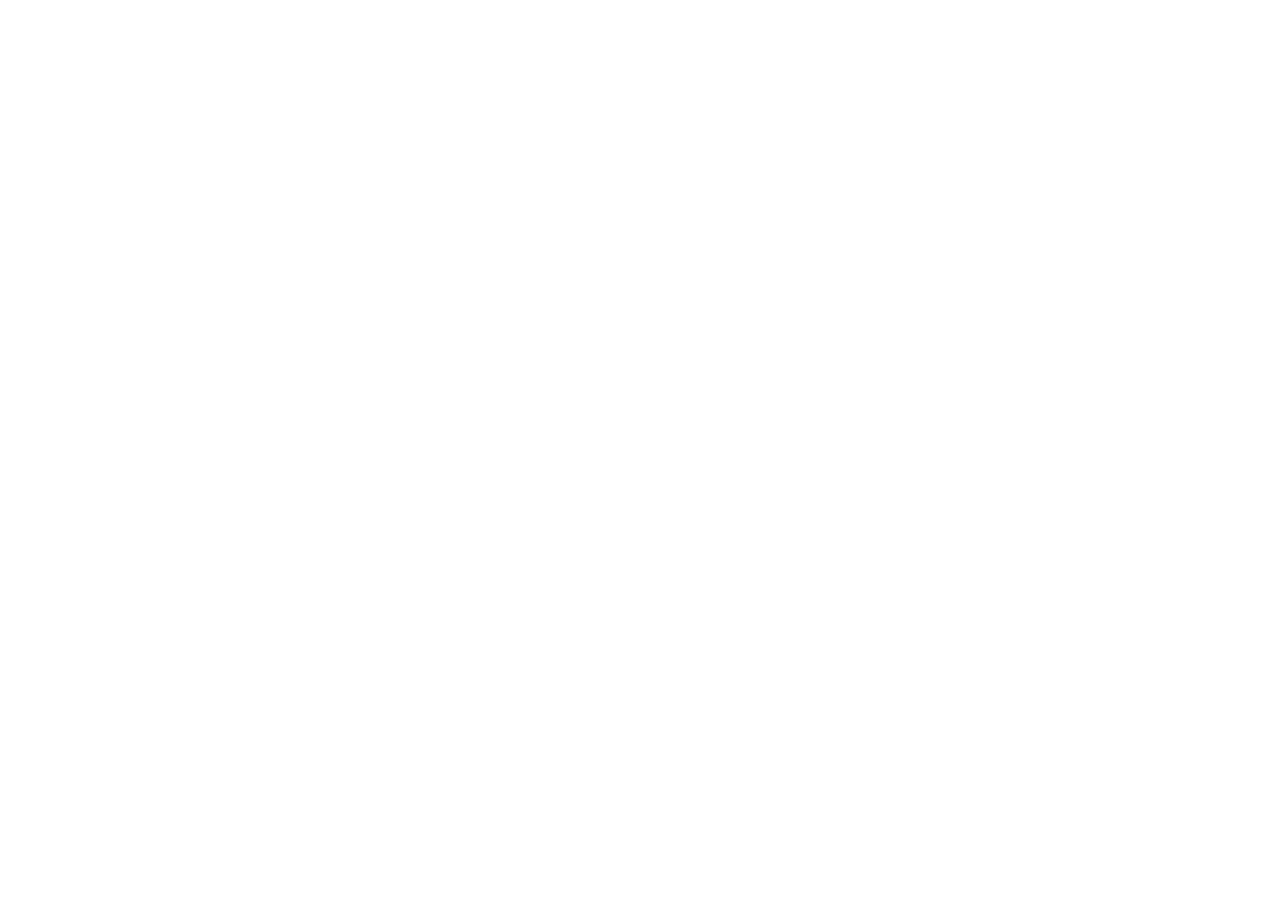
==== index.html @ 5f7d2727 "start rearranging" ====
<!DOCTYPE html>
<html>

<head>
    <title>Dark Pool Secrets Book - Stefanie Kammerman</title>
    <meta charset="utf-8" />
    <meta name="viewport" content="width=device-width, initial-scale=1.0, shrink-to-fit=no">
    <meta http-equiv="x-ua-compatible" content="ie=edge">
    <meta name="description" content="Dark Pool Secrets by Stefanie Kammerman teaches how to profit from Dark Pool trades before they move stock prices. Learn how to see market corrections and crashes before they happen. Protect yourself against losses. Get her book and DVD FREE!" />
    <!-- Google Optimize -->
    <style>
        .async-hide {
            opacity: 0 !important
        }
    </style>
    <script>
        (function(a, s, y, n, c, h, i, d, e) {
            s.className += ' ' + y;
            h.start = 1 * new Date;
            h.end = i = function() {
                s.className = s.className.replace(RegExp(' ?' + y), '')
            };
            (a[n] = a[n] || []).hide = h;
            setTimeout(function() {
                i();
                h.end = null
            }, c);
            h.timeout = c;
        })(window, document.documentElement, 'async-hide', 'dataLayer', 4000, {
            'GTM-MM7486W': true
        });
    </script>

    <!-- Google Analytics -->
    <script>
        (function(i, s, o, g, r, a, m) {
            i['GoogleAnalyticsObject'] = r;
            i[r] = i[r] || function() {
                (i[r].q = i[r].q || []).push(arguments)
            }, i[r].l = 1 * new Date();
            a = s.createElement(o),
                m = s.getElementsByTagName(o)[0];
            a.async = 1;
            a.src = g;
            m.parentNode.insertBefore(a, m)
        })(window, document, 'script', 'https://www.google-analytics.com/analytics.js', 'ga');
        ga('create', 'UA-116282742-1', 'auto');
        ga('require', 'GTM-MM7486W');
        ga('send', 'pageview');
    </script>

    <!-- Favicon -->
    <link rel="icon" type="image/png" href="/favicon-32x32.png" sizes="32x32" />
    <link rel="icon" type="image/png" href="/favicon-16x16.png" sizes="16x16" />
    <link rel="icon" type="image/icon" href="/favicon.ico">

    <!-- Google Fonts -->


    <!-- CSS Global Compulsory -->

    <link rel="stylesheet" href="https://stackpath.bootstrapcdn.com/bootstrap/4.1.1/css/bootstrap.min.css" />


    <!-- CSS Implementing Plugins -->
    <link rel="stylesheet" href="/assets/vendor/icon-awesome/css/font-awesome.min.css">
    <link rel="stylesheet" href="/assets/vendor/icon-line-pro/style.css">
    <link rel="stylesheet" href="/assets/vendor/icon-hs/style.css">
    <link rel="stylesheet" href="/assets/vendor/dzsparallaxer/dzsparallaxer.css">
    <link rel="stylesheet" href="/assets/vendor/dzsparallaxer/dzsscroller/scroller.css">


    <!-- CSS Unify Theme -->
    <link rel="stylesheet" href="/assets/css/styles.multipage-marketing.css">

    <!-- CSS Customization -->
    <link rel="stylesheet" href="/assets/css/custom.css">


    <!-- CSS Unify and Customization Bundle -->




    <!-- Yahoo Gemini -->
    <script type="application/javascript">
        (function(w, d, t, r, u) {
            w[u] = w[u] || [];
            w[u].push({
                'projectId': '10000',
                'properties': {
                    'pixelId': '10062907'
                }
            });
            var s = d.createElement(t);
            s.src = r;
            s.async = true;
            s.onload = s.onreadystatechange = function() {
                var y, rs = this.readyState,
                    c = w[u];
                if (rs && rs != "complete" && rs != "loaded") {
                    return
                }
                try {
                    y = YAHOO.ywa.I13N.fireBeacon;
                    w[u] = [];
                    w[u].push = function(p) {
                        y([p])
                    };
                    y(c)
                } catch (e) {}
            };
            var scr = d.getElementsByTagName(t)[0],
                par = scr.parentNode;
            par.insertBefore(s, scr)
        })(window, document, "script", "https://s.yimg.com/wi/ytc.js", "dotq");
    </script>
</head>

<body>

    <main>



        <section class="mobile-version">
            <div class="g-bg-primary-dark-v3" style="background-image: url(../../assets/img/backgroundDP2.jpg); padding-top: 20px;">
                <div class="u-header__section g-bg-white g-transition-0_3">
                    <img src="/assets/img/DP-Logos.png" alt="news logos" class="center-image">
                </div>
                <div class="u-header__section g-bg-white g-transition-0_3 ">
                    <img src="/assets/img/DP-Logos.png" alt="news logos" class="center-image2">
                </div>
                <h2 class="mb-4 heading1-mobile" style="color: white; padding-top: 13px; text-align: center;">
                    Former Wall Street Trader’s Assistant, Turned Trader of the Year,
                    <span>
                        <strong>Stefanie Kammerman</strong>
                    </span>, Reveals Wall Street’s Darkest Secret...
                </h2>
                <div class="container">
                    <div class="row justify-content-between">
                        <div class="col-md-6 col-lg-7 g-mb-90;">
                            <!-- Video begin -->
                            <div class="video-wrap">
                                <div class="video">
                                    <div id="videoCloseButton" class="fa fa-times video-close-button"></div>
                                    <iframe class="video-mobile2" id="scrollingVideo" src="https://player.vimeo.com/video/268675736?autoplay=1" alt="Dark Pool Secrets Book - Stefanie Kammerman " width="100%" height="360" frameborder="0" webkitallowfullscreen="" mozallowfullscreen="" allowfullscreen=""></iframe>
                                </div>
                            </div>
                            <!-- End video -->
                            <div class="mb-5">
                                <h1 class="g-color-white g-font-weight-600 g-font-size-35 mb-3 home-title">Here's Everything You Get For Free:</h1>
                                <ul class="g-color-white g-font-size-20 g-line-height-2 home-bullets">
                                    <li>
                                        FREE
                                        <em>
                                <strong>“Dark Pool Secrets”</strong>
                            </em> Book ($29.95 Value)
                                    </li>
                                    <li>
                                        FREE
                                        <em>
                                <strong>“Over-the-Shoulder Training”</strong>
                            </em> DVD ($39.95 Value)
                                    </li>
                                    <li>
                                        My
                                        <span style="color: #2ad500">
                                <strong>100% Satisfaction GUARANTEE!</strong>
                            </span>
                                    </li>
                                </ul>
                            </div>
                            <img class="home-arrow" style="margin-top: -30px; width: 90%;" src="/assets/img/arrow3.png" alt="Call to action Arrow pointing at form">

                            <h1 class="g-color-white g-font-weight-600 g-font-size-30 mb-3" style="padding-top: 15px; text-align: center;">YES! This Book & DVD Really Are <u>FREE</u></h1>
                            <h1 class="g-color-white g-font-weight-500 g-font-size-25 mb-3" style="margin-top: -13px !important;">
                                <em>I’ll Pay for the Book & DVD, You Just Cover Shipping!</em>
                            </h1>
                            <p class="g-color-white g-font-size-20 g-line-height-1.5" style="margin-top: -10px !important;">And even though you’re only paying for shipping, you’re still protected by my…</p>

                            <h1 class="g-color-white g-font-weight-600 g-font-size-30 mb-3" style="text-align: center;">100% Satisfaction GUARANTEE!</h1>
                            <p class="g-color-white g-font-size-20 g-line-height-1.5" style="margin-top: -10px !important;">I guarantee you’ll love my book and DVD or <strong>I’ll refund your shipping cost and let you keep the book and DVD <u>anyway!</u></strong></p>
                            <div style="padding-bottom: 100px;">
                                <h1 class="g-color-white g-font-weight-500 g-font-size-25 mb-3" style="padding-top: 25px; text-align: center;">
                                    <em>Supplies Are Limited - So Claim</em>
                                </h1>
                                <div style="margin-top: -12px !important;">
                                    <h1 class="g-color-white g-font-weight-500 g-font-size-25 mb-3" style="text-align: center;">
                                        <em>Your FREE Book & DVD Now Before They’re Gone!</em>
                                    </h1>
                                </div>
                            </div>
                        </div>


                        <div class="col-md-6 col-lg-5 g-mb-90 home-form">
                            <img id="orderFormBannerImage" src="/assets/img/orangeCopy2.png" alt="orange call to action banner" class="banner-image">

                            <!-- Order Form -->
                            <form action="/" class="g-bg-white rounded g-px-30 g-py-30" id="orderForm" method="post"><input name="__RequestVerificationToken" type="hidden" value="ow1IdCWOB4vFhew3o4tgQy58EaV4ye8bfFrjgsNTc0b5ImNqREzP0ItZzWzsiSz-GXnrCSsbmYZD-EitzbyQM9kRxquiXyam1vi_SxMSaHA1" /><input id="OrderKey" name="OrderKey" type="hidden" value="f98b1f8b-4371-404c-a5e4-6174e3cdf46a" /><input id="clientId" name="clientId" type="hidden" value="" /> <input type="text" name="firstName" id="firstName" class="form-control rounded g-px-20 g-py-12 mb-3" placeholder="First Name" required="" maxlength="40" />
                                <input type="text" name="lastName" id="lastName" class="form-control rounded g-px-20 g-py-12 mb-3" placeholder="Last Name" required="" maxlength="40" />
                                <input type="email" name="email" class="form-control rounded g-px-20 g-py-12 mb-3" placeholder="Email" required="" maxlength="40" />
                                <input type="tel" name="phone" id="phone" class="form-control rounded g-px-20 g-py-12 mb-3" placeholder="Phone" pattern="^\(?([2-9][0-9]{2})\)?[-. ]?([2-9](?!11)[0-9]{2})[-. ]?([0-9]{4})$" data-mask="(000) 000-0000" maxlength="20" required="" />
                                <div class="g-overflow-hidden g-pb-10">
                                    <div class="u-info-v10-1">
                                        <h3 class="h6 g-font-weight-600 text-center text-uppercase mb-0">Shipping</h3>
                                    </div>
                                </div>
                                <input type="text" name="address1" id="address1" class="form-control rounded g-px-20 g-py-12 mb-3" placeholder="Street Address" required="" />
                                <input type="text" name="city" id="city" class="form-control rounded g-px-20 g-py-12 mb-3" placeholder="City" required="" pattern="^[a-zA-Z-]+( [a-zA-Z]+)*$" />
                                <select class="form-control rounded mb-3" id="country" name="country" required style="display: none">
                        <option value="" disabled="disabled" selected="selected" hidden="">Billing Country</option>
                                <option value="US" selected="selected">United States</option>
                    </select>
                                <select class="form-control rounded mb-3" id="region" name="region" required="">
                        <option value="" disabled="disabled" selected="selected" hidden="">State</option>
                                <option value="AK">Alaska</option>
                                <option value="AL">Alabama</option>
                                <option value="AZ">Arizona</option>
                                <option value="AR">Arkansas</option>
                                <option value="CA">California</option>
                                <option value="CO">Colorado</option>
                                <option value="CT">Connecticut</option>
                                <option value="DE">Delaware</option>
                                <option value="DC">District of Columbia</option>
                                <option value="FL">Florida</option>
                                <option value="GA">Georgia</option>
                                <option value="HI">Hawaii</option>
                                <option value="ID">Idaho</option>
                                <option value="IL">Illinois</option>
                                <option value="IN">Indiana</option>
                                <option value="IA">Iowa</option>
                                <option value="KS">Kansas</option>
                                <option value="KY">Kentucky</option>
                                <option value="LA">Louisiana</option>
                                <option value="ME">Maine</option>
                                <option value="MD">Maryland</option>
                                <option value="MA">Massachusetts</option>
                                <option value="MI">Michigan</option>
                                <option value="MN">Minnesota</option>
                                <option value="MS">Mississippi</option>
                                <option value="MO">Missouri</option>
                                <option value="MT">Montana</option>
                                <option value="NE">Nebraska</option>
                                <option value="NV">Nevada</option>
                                <option value="NH">New Hampshire</option>
                                <option value="NJ">New Jersey</option>
                                <option value="NM">New Mexico</option>
                                <option value="NY">New York</option>
                                <option value="NC">North Carolina</option>
                                <option value="ND">North Dakota</option>
                                <option value="OH">Ohio</option>
                                <option value="OK">Oklahoma</option>
                                <option value="OR">Oregon</option>
                                <option value="PA">Pennsylvania</option>
                                <option value="RI">Rhode Island</option>
                                <option value="SC">South Carolina</option>
                                <option value="SD">South Dakota</option>
                                <option value="TN">Tennessee</option>
                                <option value="TX">Texas</option>
                                <option value="UT">Utah</option>
                                <option value="VT">Vermont</option>
                                <option value="VA">Virginia</option>
                                <option value="WA">Washington</option>
                                <option value="WV">West Virginia</option>
                                <option value="WI">Wisconsin</option>
                                <option value="WY">Wyoming</option>
                    </select>
                                <input type="tel" name="postal" id="postal" class="form-control rounded g-px-20 g-py-12 mb-3" data-mask="00000" placeholder="Postal Code" required="" maxlength="5" autocomplete="off" />
                                <select class="form-control rounded mb-3" id="hearAboutUsReason" name="hearAboutUsReason">
                        <option disabled="disabled" selected="selected" hidden="">How did you hear about us?</option>
                            <option value="FACEBOOK">Facebook</option>
                            <option value="FOXBUSINESSNEWS">Fox Business News</option>
                            <option value="FOXNEWS">Fox News</option>
                            <option value="ONLINE">Online</option>
                            <option value="REFERRAL">Referral</option>
                    </select>
                                <button type="submit" id="submitBtnBoth" name="submitFormButton" class="btn btn-block u-btn-black g-brd-main g-brd-primary--hover g-bg-main g-bg-primary--hover g-font-weight-600 g-font-size-18 text-uppercase g-px-25 g-py-13 darkpool-btn2 g-pt-10" value="both" data-loading-text="<i class='fa fa-refresh fa-spin'></i> Processing...">
                        Yes! Send Me the Book &amp; DVD
                    </button>
                                <button type="submit" id="submitBtnPrimaryOnly" name="submitFormButton" class="btn btn-link text-center btn-block " style="color: black;" value="primary" data-loading-text="<i class='fa fa-refresh fa-spin'></i> Processing...">
                        Click Here to Order the <strong>Book Only</strong>
                    </button>
                                <div class="g-font-size-12 g-font-style-italic g-font-weight-400 g-pt-20">Our goal is to provide world class customer support by delivering the most current information to our customers. In order to ensure we can deliver this to you in a timely fashion we require your contact information. By providing your information today, you are giving consent for us or our affiliates to contact you by mail, phone, text or email using the data provided. You can do so in confidence as we do not sell your personal information to other companies.</div>
                            </form>
                            <!-- End Order Form -->
                            <p class="secure">This website is secured and protected with up to 256-bit Transport Layer Security encryption. By submitting this form, you agree to our <a href="#" data-toggle="modal" data-target="#privacyModal">Privacy Policy</a>.</p>
                            <hr style="border-color: white !important;">

                        </div>
                    </div>
                </div>
                <h1 class="mb-4 header2-mobile" style="color: white; font-size: 40px; margin-left: 60px; margin-right: 60px; padding-top: 20px; text-align: center;">
                    Get Your
                    <span style="color: #2AD500">
                        <strong>FREE</strong>
                    </span>
                    <strong>
                        <em>Dark Pool Secrets</em>
                    </strong> Book & DVD – Only While Supplies Last!
                </h1>
                <hr style="border-color: white !important;">


            </div>
            <!-- End Promo Block -->
            <!-- Why Block -->
            <div class="container g-pt-40 g-pb-40">
                <div class="row justify-content-between align-items-center">
                    <div class="col-lg-7">
                        <!-- About Info -->
                        <div class="mb-5">
                            <h2 class="mb-4 header-font-color">
                                <strong>Why is "<em>Dark Pool Secrets</em>” a MUST Read?</strong>
                            </h2>

                            <div class="row">


                                <div class="col-sm-12">
                                    <!-- Tab panes -->
                                    <div id="nav-1-1-accordion-primary-ver" class="tab-content">
                                        <div class="tab-pane fade show active" id="nav-1-1-accordion-primary-ver--1" role="tabpanel">
                                            <img src="/assets/img/Profit.png" alt="profit image" style="float: left; width: 30%;">
                                            <p class="g-line-height-1.5 home-icon-size" style="color: black; font-size: 25px; padding-top: 5px;">
                                                <strong>Profit:</strong> See big trades
                                                <strong>
                                        <em>before</em>
                                    </strong>they move stock prices, so you can profit off those moves.
                                            </p>
                                        </div>


                                    </div>
                                    <div class="tab-pane fade show active" id="nav-1-1-accordion-primary-ver--1" role="tabpanel" style="margin-top: 120px;">
                                        <img src="/assets/img/lock.png" alt="door lock image" style="float: left; width: 30%;">
                                        <p class="g-line-height-1.5 home-icon-size" style="color: black; font-size: 25px;">
                                            <strong>Protect:</strong> See corrections and crashes coming
                                            <strong>
                                    <em>before</em>
                                </strong> they happen, so you can protect yourself against losses.
                                        </p>
                                    </div>
                                    <!-- End Tab panes -->
                                </div>
                            </div>
                            <!-- End Tab -->
                        </div>

                        <button id="home-button2" name="callToActionButton" class="btn btn-block u-btn-black g-brd-main g-brd-primary--hover g-bg-main g-bg-primary--hover g-font-weight-600 g-font-size-20 text-uppercase g-px-25 g-py-13 darkpool-btn">
                Yes! Send Me The Book & DVD
            </button>

                        <!-- End About Info -->
                    </div>

                    <div class="col-sm-8 col-md-6 col-lg-4 mx-auto g-mb-50">
                        <!-- About Info -->
                        <img src="/assets/img/book-shadow.png" alt="Darkpool Secrets Book Cover" class="home-stephanie-book-shadow">
                        <!-- End About Info -->
                    </div>
                </div>
            </div>
            <!-- End About -->
            <!------- WHAT ARE DARK POOLS --------->
            <div class="g-bg-secondary g-py-100">
                <div class="container home-graysec">
                    <div class="row align-items-center g-mb-40--lg">
                        <div class="col-sm-6 g-mb-30 g-mb-0--lg">
                            <h2 class="mb-4 header-font-color">
                                <strong>What are Dark Pools?</strong>
                            </h2>
                            <p class="g-line-height-1.5" style="color: black; font-size: 25px;">Dark Pools are private stock exchanges where millions of shares are traded but not reported for up to 24 hours.</p>
                        </div>
                        <div class="col-sm-6 g-mb-30 g-mb-0--lg">
                            <img src="/assets/img/darkPoolsWorld2.png" alt="dark pools sucess graph" class="center-image3">
                        </div>
                    </div>
                </div>
            </div>
            <div class="g-bg-secondary g-py-100 home-graysec2">
                <div class="container">
                    <div class="row align-items-center g-mb-40--lg">
                        <div class="col-sm-6 g-mb-30 g-mb-0--lg">
                            <img src="/assets/img/graph-shadow.png" alt="dark pools success graph" style="margin-bottom: -100px; width: 90%;">
                        </div>
                        <div class="col-sm-6 g-mb-30 g-mb-0--lg">
                            <p class="g-line-height-1.5 home-graph-text" style="color: black; font-size: 25px;">
                                40% of all trading volume
                                <u>NOW</u> secretly takes place in the DARK POOL.
                            </p>
                        </div>
                    </div>
                </div>
            </div>

            <!------- INFOGRAPHIC --------->
            <div class="g-bg-primary-dark-v3 g-py-40" style="background-image: url(../../assets/img/backgroundDP2.jpg);">
                <div class="container text-center">
                    <h2 class="g-pb-20 header-font-color-white" style="text-align: center;">
                        <strong>Why Are DARK POOLS Allowed To Exist?</strong>
                    </h2>
                    <p class="g-line-height-1.5" style="color: white; font-size: 25px; padding-top: 5px;">If a <strong>big institution </strong>tried to place an order on the <strong>public exchange</strong> to buy a million shares of stock, their order would never get filled at the price they wanted because everyone would immediately see it. Their own order would <strong>drive up the purchase price</strong> before it could get filled.</p>
                    <p class="g-line-height-1.5" style="color: white; font-size: 25px; padding-top: 5px;"><strong>Regulators allow Dark Pool trading</strong> to take place so large institutions can FULLY EXECUTE buy and sell orders for millions of shares completely away from public exchanges like the New York Stock Exchange and the NASDAQ.</p>
                    <p class="g-line-height-1.5" style="color: white; font-size: 25px; padding-top: 5px;"><strong>These trades remain confidential for up to 24 hours, avoiding any immediate market impact.</strong> This allows their entire order to be completed at their exact target price.</p>
                    <img src="/assets/img/small-infographic.png" alt="dark pools sucess graph" class="center-image3" style=";">
                </div>
            </div>

            <!------- LETTER FROM STEFANIE --------->
            <div class="container g-py-40 emperium-footer-flexbox">
                <div class="row justify-content-between align-items-center">
                    <div class="col-lg-7 g-mb-50">
                        <div class="mb-5">
                            <h2 class="mb-4 header-font-color">
                                <strong>A Message From Stefanie Kammerman</strong>
                            </h2>
                            <div class="row">
                                <div class="col-sm-9">
                                    <div id="nav-1-1-accordion-primary-ver" class="tab-content" style="font-size: 20px;">
                                        <div class="tab-pane fade show active" id="nav-1-1-accordion-primary-ver--1" role="tabpanel">
                                            <p class="g-line-height-1.1" style="color: black;">Hi, I’m Stefanie, </p>
                                            <p class="" style="color: black; line-height: 1.3;">I learned about the Dark Pools working as a trader’s assistant at one of the biggest firms on Wall Street.</p>
                                            <p class="" style="color: black; line-height: 1.3;"><strong>I knew absolutely nothing about trading</strong> when I started, but the trader I worked with took me under his wing. He taught me how to fully utilize the Dark Pools, and helped me become the <strong>first female Rookie Trader of the Year</strong> at this huge Wall Street firm.</p>
                                            <p class="" style="color: black; line-height: 1.3;">Then something happened… I became a mom. As you know, that changes everything. Initially I thought I had to give up my trading career. Then I figured out <strong>a way to track the Dark Pool trading activity from home</strong>. Seeing these huge trades <u>before</u> they move stock prices... allows me to pick <strong>successful trades more than 90% of the time!</strong></p>
                                        </div>
                                    </div>
                                </div>
                            </div>
                        </div>
                    </div>
                    <div class="col-sm-8 col-md-6 col-lg-4 mx-auto g-mb-50">
                        <img src="/assets/img/stefCiricle.png" alt="Stephanie Kammerman Standing" class="home-stephanie">
                    </div>
                </div>
                <div class="home-letter-style">
                    <p class="g-line-height-1.1" style="color: black; line-height: 1.1; margin-top: -90px;"><strong>What does that mean to you?</strong> It means if you had taken every trade I’ve called out over the past 4 years… you would have made <strong>triple digit returns every year.</strong> </p>
                    <p class="g-line-height-1.1 text-center" style="color: black; font-size: 28px; font-style: italic; font-weight: bold; line-height: 1.1; margin-bottom: 1em; margin-top: 1em;">With what you’ll learn in my new book, you can stop <u>guessing</u> when stock prices will move, and let the Dark Pools <u>show you.</u></p>
                    <p class="g-line-height-1.1" style="color: black; line-height: 1.1;"><strong>Every trade I’ve selected over the last 4 years has been documented.</strong> I’ve even recorded them on video. I love using video because it allows me to share things with you as if you were right here by my side. That’s why in addition to my book, I also created a companion DVD so you can <b>look over my shoulder</b> as I explain how to see into the Dark Pools and profit from them. </p>
                    <p class="g-line-height-1.1" style="color: black; line-height: 1.1;">Best of all, <strong>anybody can do this</strong>. You don’t have to buy special software. With the secrets in my book, you can get access, <strong>and <u>see</u> the Dark Pool trading activity for FREE</strong>. </p>
                    <p class="g-line-height-1.1 text-center" style="color: black; font-size: 28px; font-style: italic; font-weight: bold; line-height: 1.1; margin-bottom: 1em; margin-top: 1em;">I’ll teach you what the trades you’re seeing mean and how to use that knowledge to pick the hottest trades… just like I do. </p>
                    <p class="g-line-height-1.1" style="color: black; line-height: 1.1;">Whether you’re an <strong>experienced trader or just starting out…</strong> whether you trade <strong>stocks, options, Forex, Futures or even cryptocurrency…</strong> seeing into the Dark Pools can transform the way you trade. And more importantly, it can transform your success rate and your rate of return. </p>
                    <p class="g-line-height-1.1" style="color: black; line-height: 1.1;">
                        RIGHT NOW, to help out as many investors as I can…
                        <strong>I’m giving my new book & DVD away for FREE!</strong> But ONLY while supplies last… So claim yours NOW before they’re all gone!
                    </p>
                    <p class="g-line-height-2" style="color: black">
                        Happy Trading,
                    </p>
                    <img src="/assets/img/signature-blue.png" alt="stefanie kammerman signature" class="signature-image">
                    <!-- CTA BUTTON 3 -->
                    <div class="g-pt-40">
                        <button id="home-button3" name="callToActionButton" class="btn btn-block u-btn-black g-brd-main g-brd-primary--hover g-bg-main g-bg-primary--hover g-font-weight-600 g-font-size-20 text-uppercase g-px-25 g-py-13 darkpool-btn">
                Yes! Send Me The Book & DVD
            </button>
                    </div>
                </div>
            </div>


            <!------- TESTIMONIALS --------->
            <div style="align-items: center; display: flex; flex-flow: column wrap; justify-content: center; max-width: 100% !important;" class="g-bg-secondary container g-py-40">
                <h2 class="mb-0 header-font-color" style="font-style: italic; text-align: center;">
                    <strong>What People Are Saying About Learning From Stefanie Kammerman</strong>
                </h2>
                <div class="emperium-two-across-container">

                    <div class="emperium-testimonial-container">
                        <div class="emperium-testimonial-image-container">
                            <img src="/assets/img/Chad-Chzappa.jpg" alt="Chad Chzappa">
                        </div>
                        <div class="emperium-testimonial-description-container">
                            <h2>Phenomenal Results</h2>
                            <p>"I combined her rules and techniques with my already successful trading plan and the results proved to be nothing short of phenomenal."</p>
                            <h6>Chad C</h6>
                        </div>
                    </div>

                    <div class="emperium-testimonial-container">
                        <div class="emperium-testimonial-image-container">
                            <img src="/assets/img/John-Famularo.jpg" alt="John Famularo">
                        </div>
                        <div class="emperium-testimonial-description-container">
                            <h2>New Trading Approach</h2>
                            <p>"After several years of frustration in the market, I was ready to close all my trading accounts. This opened a door to a new trading approach which is simplified and consistently accurate."</p>
                            <h6>John F</h6>
                        </div>
                    </div>
                </div>

                <div class="emperium-two-across-container">

                    <div class="emperium-testimonial-container">
                        <div class="emperium-testimonial-image-container">
                            <img src="/assets/img/Robert-Badke.jpg" alt="Robert Badke">
                        </div>
                        <div class="emperium-testimonial-description-container">
                            <h2>Wealth of Knowledge</h2>
                            <p>"I knew this trader knew what she was talking about. When she mentioned ‘Dark Pool’ and where she worked, she had me. The wealth of knowledge… is unmeasurable."</p>
                            <h6>Robert B</h6>
                        </div>
                    </div>

                    <div class="emperium-testimonial-container">
                        <div class="emperium-testimonial-image-container">
                            <img src="/assets/img/Wayne-M.jpg" alt="Wayne M">
                        </div>
                        <div class="emperium-testimonial-description-container">
                            <h2>Remarkably Consistent</h2>
                            <p>"Stefanie is as passionate about her trading as she is about teaching. She goes out of her way to get you up to speed… Her method is remarkably consistent."</p>
                            <h6>Wayne M</h6>
                        </div>
                    </div>

                </div>
            </div>

            <!---- CERTIFICATE ---->
            <div class="emperium-center">
                <div class=" g-py-80 home-certificate-box" style="text-align: center; width: 90%;">
                    <img class="desktop-certificate" src="/assets/img/certificate-home.jpg" alt="Dark Pool Secrets Book Offer">
                    <img class="mobile-certificate" src="/assets/img/mobile-certificate.jpg" alt="Dark Pool Secrets Book Offer">
                    <center>
                        <!-- CTA BUTTON 3 -->

                        <button id="" name="callToActionButton" class="btn btn-block u-btn-black g-brd-main g-brd-primary--hover g-bg-main g-bg-primary--hover g-font-weight-600 g-font-size-20 text-uppercase g-px-25 g-py-13 darkpool-btn certficate-button" style="max-width: 1500px;">
                Yes! Send Me The Book & DVD
            </button>
                    </center>
                </div>
            </div>


            <!-- Contact Us -->
            <footer>
                <div class="g-pb-20 g-bg-gray-light-v5">
                    <div class="container">
                        <p class="g-color-dark-light-v1 g-font-size-40 text-center" style="padding-top: 15px;">Contact Us </p>
                        <p class="g-color-dark-light-v1 g-font-weight-500 g-font-size-22 text-center" style="">
                            <span style="font-weight: bold; font-size: 27px;">
                            To order by phone, please call: <a href="tel:1-800-971-9930">1-800-971-9930</a>
                        </span>
                            <br />
                        </p>
                        <p class="g-color-dark-light-v1 g-font-weight-500 g-font-size-22 text-center">Questions? We're here to help! Just contact our support team.</p>
                        <p class="g-color-dark-light-v1 g-font-weight-500 g-font-size-22 text-center"><i class="fa fa-envelope g-pr-10"></i><a href="mailto: support@DarkPoolSecrets.com">support@DarkPoolSecrets.com </a></p>
                        <p class="g-color-dark-light-v1 g-font-weight-500 g-font-size-22 text-center g-line-height-0"><i class="fa fa-phone"></i> <a href="tel:1-800-544-6044">1-800-544-6044</a></p>
                        <p class="g-color-dark-light-v1 g-font-weight-500 g-font-size-22 text-center">Dark Pool Secrets 351 W. Washington St., Kearney, MO 64060 USA</p>
                    </div>
                </div>
                <!-- Footer -->
                <div class="g-bg-dark">
                    <div class="container g-pt-20 g-pb-10">
                        <p class="g-color-white g-font-size-18 g-line-height-1.5" style="text-align: center;">
                            &copy; 2018 <em>Dark Pool Secrets</em>. All rights reserved. <br>
                            <a href="#" data-toggle="modal" data-target="#privacyModal">Privacy Policy</a> | <a href="#" data-toggle="modal" data-target="#cancelModal">Cancellation Policy</a>
                        </p>
                        <p class="g-color-white" style="text-align: center;">Stefanie Kammerman’s experiences are not typical. Her results are not a guarantee of your success. Stefanie is an experienced investor and your results will vary depending on education, work experience, and background. Company is currently conducting studies to determine the typicality. All investments involve risk, and the past performance of a security, industry, sector, market or financial product does not guarantee future results or returns.</p>
                        <p class="g-color-white" style="text-align: center;">Neither Dark Pool Secrets nor Stefanie Kammerman are affiliated with or endorsed by Bloomberg Business, CNBC, FOX Business or MSNBC.</p>
                    </div>
                </div>
            </footer>
            <!-- Privacy Modal -->
            <div class="modal fade" id="privacyModal" tabindex="-1" role="dialog">
                <div class="modal-dialog modal-lg" role="document">
                    <div class="modal-content">
                        <div class="modal-header">
                            <h5 class="modal-title" id="exampleModalLabel">Privacy Policy</h5>
                            <button type="button" class="close" data-dismiss="modal" aria-label="Close">
                    <span aria-hidden="true">&times;</span>
                </button>
                        </div>
                        <div class="modal-body">
                            <p>We are committed to protecting your privacy and security and have explained in detail the steps we take to do so. We control this site from offices in the United States of America. We do not represent that materials on the site are appropriate or available for use in other locations. Persons who choose to access this site from other locations do so on their own initiative, and are responsible for compliance with local laws, if and to the extent local laws are applicable.</p>
                            <p>Outside Sites (Their Privacy Policies May Be Different)</p>
                            <p>The Site contains links to other websites, like our sponsor’s websites or links to booksellers, that may offer products or services that our customers might find useful. These sites may request information from you. In such instances, the collection and use of your personal information will be governed by the privacy policy applicable to that site. We do not control the privacy policies, contents or links that appear on these sites. We encourage you to review the privacy policies of any third party sites or services before providing any of them with your personal information.</p>
                            <p>How and why we collect information</p>
                            <p>We collect your information in order to record and support your participation in the activities you select. As a visitor to our Sites, you can engage in many activities without providing any personal information. In connection with other activities, such as utilizing registering for a seminar or participating in a sweepstakes, we may ask you to provide certain information about yourself by filling out and submitting an online form. It is completely optional for you to engage in these activities. If you elect to engage in these activities, however, we may ask that you provide us personal information, such as your first and last name, mailing address (including ZIP code), e-mail address, telephone, credit card, and other personal information. If you do not provide the mandatory data with respect to a particular activity, you will not be able to engage in that activity. In all cases, we will collect personal identification information from you only if you voluntarily submit such information to us. We will also tell you how we use your information or if we share it with another party. Except as otherwise provided in this policy, we will never intentionally disclose any personal identification information about you as an individual user to any third party without having received your permission. If you supply us with your contact information you may receive periodic e-mails, mailings, text messages or calls from us or our partners with information on new products and services, important issues, or upcoming events. If you wish to be removed from any postal, email, phone, or other lists, please let us know by contacting us at the following: Dark Pool Secrets 351 W. Washington St., Kearney, MO 64060 USA Telephone: 1-800-544-6044 Email: support@darkpoolsecrets.com. Please provide us with your exact name, email address, mailing address, and phone. We will be sure your name is removed from the appropriate lists immediately. When you use our Sites, we or our authorized technology services provider may also collect certain technical and routing information from you to facilitate your use of the Site and its services. We use this information to administer the Site and to understand and measure traffic patterns on the Site so that we know which areas of our sites are favorites of our users, which areas need improvement, and what technologies are being used so that we may continually improve our sites. This information is collected in aggregate form, without identifying you or any user individually. We may use this aggregate, non-identifying statistical data for statistical analysis, marketing, or similar promotional purposes. This data is often tracked by us our technology services provider by using “cookies” during your visit. A cookie is small amount of data that is transferred to your browser by a web server and can only be read by the server that gave it to you. It functions as your identification card and enables us to record your passwords, purchases, and preferences. It cannot be executed as code or deliver viruses. Most browsers are initially set to accept cookies. You can set your browser to notify you when you receive a cookie, giving you the chance to decide whether or not to accept it. (For some web pages that require an authorization, cookies are not optional. Users choosing not to accept cookies will probably not be able to access those pages.</p>
                            <p>Exceptions to Privacy Policy</p>
                            <p>While we are committed to keeping your information secure and private, we have the following exceptions to our privacy policy: We will release specific information about you or your account to comply with any valid legal inquiry or process such as a search warrant, subpoena, statute or court order. We will also release specific information in special cases, such as if there is an attempted breach of the security of the Sites, or a physical or property threat to you or others. We may also transfer user information, including personally identifiable information, in connection with a corporate merger, consolidation, the sale of related assets or corporate division or other fundamental corporate change. Further, the information you enter when making a purchase or an online donation will be shared with payment processors, financial gateways, and your credit card company to authorize credit card payments. Such information may also be shared with necessary third parties solely for the purpose or carrying out the transactions. Please note that if you give out personal information online through a discussion board or posting site, that information can be collected and used by third parties. Although we strive to protect our users’ privacy, we cannot guarantee the security of information you post in these forums. You disclose such information at your own risk.</p>
                            <p>Parental Permission</p>
                            <p>The Sites are not directed to children under the age of 13 and we will not knowingly collect personally identifiable information from children under 13. We strongly recommend that parents participate in their children’s exploration of the internet and any online services and use their browser’s parental controls to limit the areas of the internet to which their children have access. We may, at our discretion, require users under 18 to obtain the consent of a parent or guardian to view certain content, and we may limit access to certain content to users above a specified age. You agree to abide by any such restrictions, and not to help anyone avoid these restrictions.</p>
                            <p>No Professional Advice</p>
                            <p>The information contained in or made available through the Sites (including but not limited to information contained on message boards, in text files, or in chats) cannot replace or substitute for the services of trained professionals in any field, including, but not limited to, financial or legal matters. Neither we nor our partners, or any of their affiliates, will be liable for any direct, indirect, consequential, special, exemplary or other damages that may result, including but not limited to economic loss, injury, illness or death. You alone are responsible and accountable for your decisions, actions and results in life, and by your use of the Sites, you agree not to attempt to hold us liable for any such decisions, actions or results, at any time, under any circumstance.</p>
                            <p>Confidentiality and Non-Compete</p>
                            <p>Users of our Sites hereby understand that the tools, processes, strategies, materials and information presented on our Sites are copyrighted and proprietary, so users agrees not to record, duplicate, distribute, teach or train from our information in any manner whatsoever without our express written permission. Any unauthorized use or distribution of our Sites proprietary concepts, materials, and intellectual property by you or your representatives is prohibited and Promoter will pursue legal action and full damages if these terms are violated in order to protect its rights.</p>
                            <p>Miscellaneous</p>
                            <p>These terms will be governed by and construed in accordance with the laws of the State of Missouri, without regard to any principles of conflicts of law. You agree that any action at law or in equity that arises out of or relates to these terms will be subject to mediation in the State of Missouri. If any of these terms of use are found unlawful, void, or for any reason unenforceable, then that provision will be considered severable from the remaining terms of use, and will not affect the validity and enforceability of the remaining provisions. These terms may be modified only by our posting of changes to these terms of use on our Sites.</p>
                        </div>
                        <div class="modal-footer">
                            <button type="button" class="btn btn-secondary" data-dismiss="modal">Close</button>
                        </div>
                    </div>
                </div>
            </div>
            <!-- Cancellation-Refund Modal -->
            <div class="modal fade" id="cancelModal" tabindex="-1" role="dialog">
                <div class="modal-dialog modal-lg" role="document">
                    <div class="modal-content">
                        <div class="modal-header">
                            <h5 class="modal-title">Cancellation Policy</h5>
                            <button type="button" class="close" data-dismiss="modal" aria-label="Close">
                    <span aria-hidden="true">&times;</span>
                </button>
                        </div>
                        <div class="modal-body">

                            <p><b><em>Refund Policy</em></b></p>
                            <p>Important: Please allow 7-10 business days to receive your free book.</p>
                            <p>To receive your order you must pay a one-time shipping and handling fee of $9.95, which covers your shipping and gets you a free single copy of <b><em>Dark Pool Secrets</em></b>. Additional shipping may apply for rush shipping or additional products ordered.</p>
                            <p>I’m so confident that you’ll love my book that I’m giving you a 100% Satisfaction GUARANTEE! If you don’t love it, I’ll refund your shipping cost and let you keep the book anyway! That’s right. You don’t even need to send anything back. Just call customer service and we’ll give you back your shipping cost - no questions asked.</p>

                            <p><strong><em>Dark Pool Insights</em></strong></p>
                            <p>If you don’t absolutely love your <em>Dark Pool Insights</em> subscription, you may cancel it at any time by contacting Customer Service. But, if you love it, and we are sure you will, simply do nothing and you will continue to receive the weekly email and video with Stefanie’s insight on the hottest Dark Pool activity she is seeing that week. On or around day 30 and every month after that, we will conveniently bill you $37 for each month you continue to benefit from this powerful resource.</p>

                            <p><strong><em>Trading Options in the Dark Pool</em></strong></p>
                            <p>I’m confident that <em>Trading Options in the Dark Pool</em> will provide a solid foundation to transform the way you trade. However, if you don’t love it, AND your results, I’m giving you a full 30-day unconditional, no questions asked, money-back satisfaction warranty. If you have any questions about your order, please contact Customer Service.</p>

                            <p><strong><em>Dark Pool Secrets Customer Service</em></strong></p>
                            <p>351 W. Washington St.</p>
                            <p>Kearney, MO 64060</p>
                            <p>Telephone: <a href="tel:1-800-544-6044">1-800-544-6044</a></p>
                            <p>Email: <a href="mailto:support@darkpoolsecrets.com">support@darkpoolsecrets.com</a></p>
                        </div>
                        <div class="modal-footer">
                            <button type="button" class="btn btn-secondary" data-dismiss="modal">Close</button>
                        </div>
                    </div>
                </div>
            </div>
        </section>

    </main>

    <!-- JS Global Compulsory -->
    <script src="https://ajax.googleapis.com/ajax/libs/jquery/3.2.1/jquery.min.js"></script>
    <script src="https://code.jquery.com/jquery-migrate-3.0.0.min.js" integrity="sha256-JklDYODbg0X+8sPiKkcFURb5z7RvlNMIaE3RA2z97vw=" crossorigin="anonymous"></script>
    <script src="https://cdnjs.cloudflare.com/ajax/libs/jquery.mask/1.14.15/jquery.mask.min.js"></script>
    <script src="https://cdnjs.cloudflare.com/ajax/libs/popper.js/1.11.1/umd/popper.min.js"></script>

    <script src="https://stackpath.bootstrapcdn.com/bootstrap/4.1.1/js/bootstrap.min.js" integrity="sha384-smHYKdLADwkXOn1EmN1qk/HfnUcbVRZyYmZ4qpPea6sjB/pTJ0euyQp0Mk8ck+5T" crossorigin="anonymous"></script>

    <!-- JS Implementing Plugins -->


    <!-- JS Unify -->
    <script src="/assets/js/hs.core.js"></script>


    <!-- JS Unify and Customization Bundle -->
    <script src="/assets/js/custom.js"></script>


    <!-- JS Plugins Init. -->
    <script>
        $(document).on('ready',
            function() {
                // initialization of header
                //$.HSCore.components.HSHeader.init($('#js-header'));
                //$.HSCore.helpers.HSHamburgers.init('.hamburger');

                //// initialization of HSMegaMenu component
                //$('.js-mega-menu').HSMegaMenu({
                //    event: 'hover',
                //    pageContainer: $('.container'),
                //    breakpoint: 991
                //});

                //// initialization of HSDropdown component
                //$.HSCore.components.HSDropdown.init($('[data-dropdown-target]'),
                //    {
                //        afterOpen: function () {
                //            $(this).find('input[type="search"]').focus();
                //        }
                //    });

                //// initialization of popups
                //$.HSCore.components.HSPopup.init('.js-fancybox');

                //// initialization of carousel
                //$.HSCore.components.HSCarousel.init('.js-carousel');

                //// initialization of go to
                //$.HSCore.components.HSGoTo.init('.js-go-to');
            });
    </script>


    <script>
        ga(function(tracker) {
            document.getElementById("clientId").value = tracker.get('clientId');
        });
        //Scroll to top of form
        $('[name="callToActionButton"]').on('click',
            function(e) {
                doScrolling("#orderFormBannerImage", 1000, -20);
            });
        //Sticky video
        initStickyVideo();
    </script>


    <!-- This site is converting visitors into subscribers and customers with OptinMonster - https://optinmonster.com-->
    <script type="text/javascript" src="https://a.optmstr.com/app/js/api.min.js" data-account="48133" data-user="42298" async></script>
    <!-- / OptinMonster -->
</body>

</html>
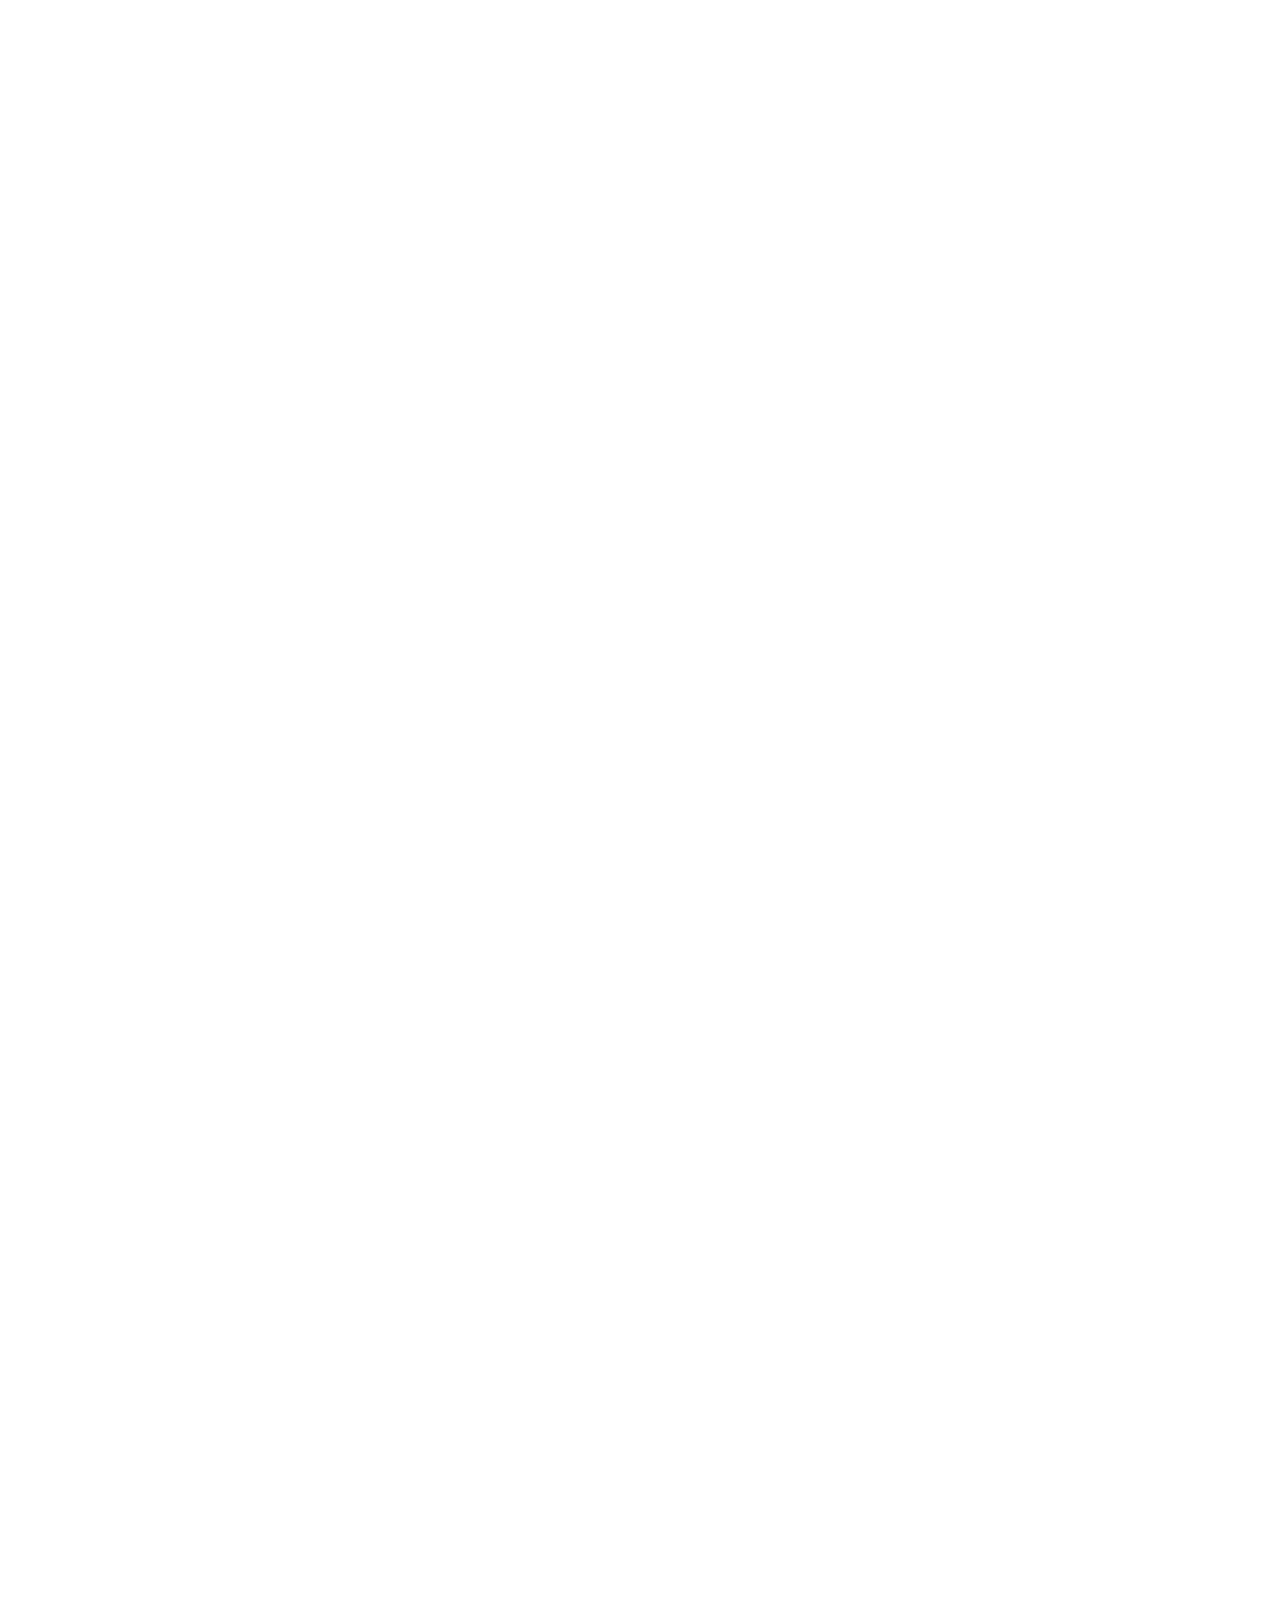
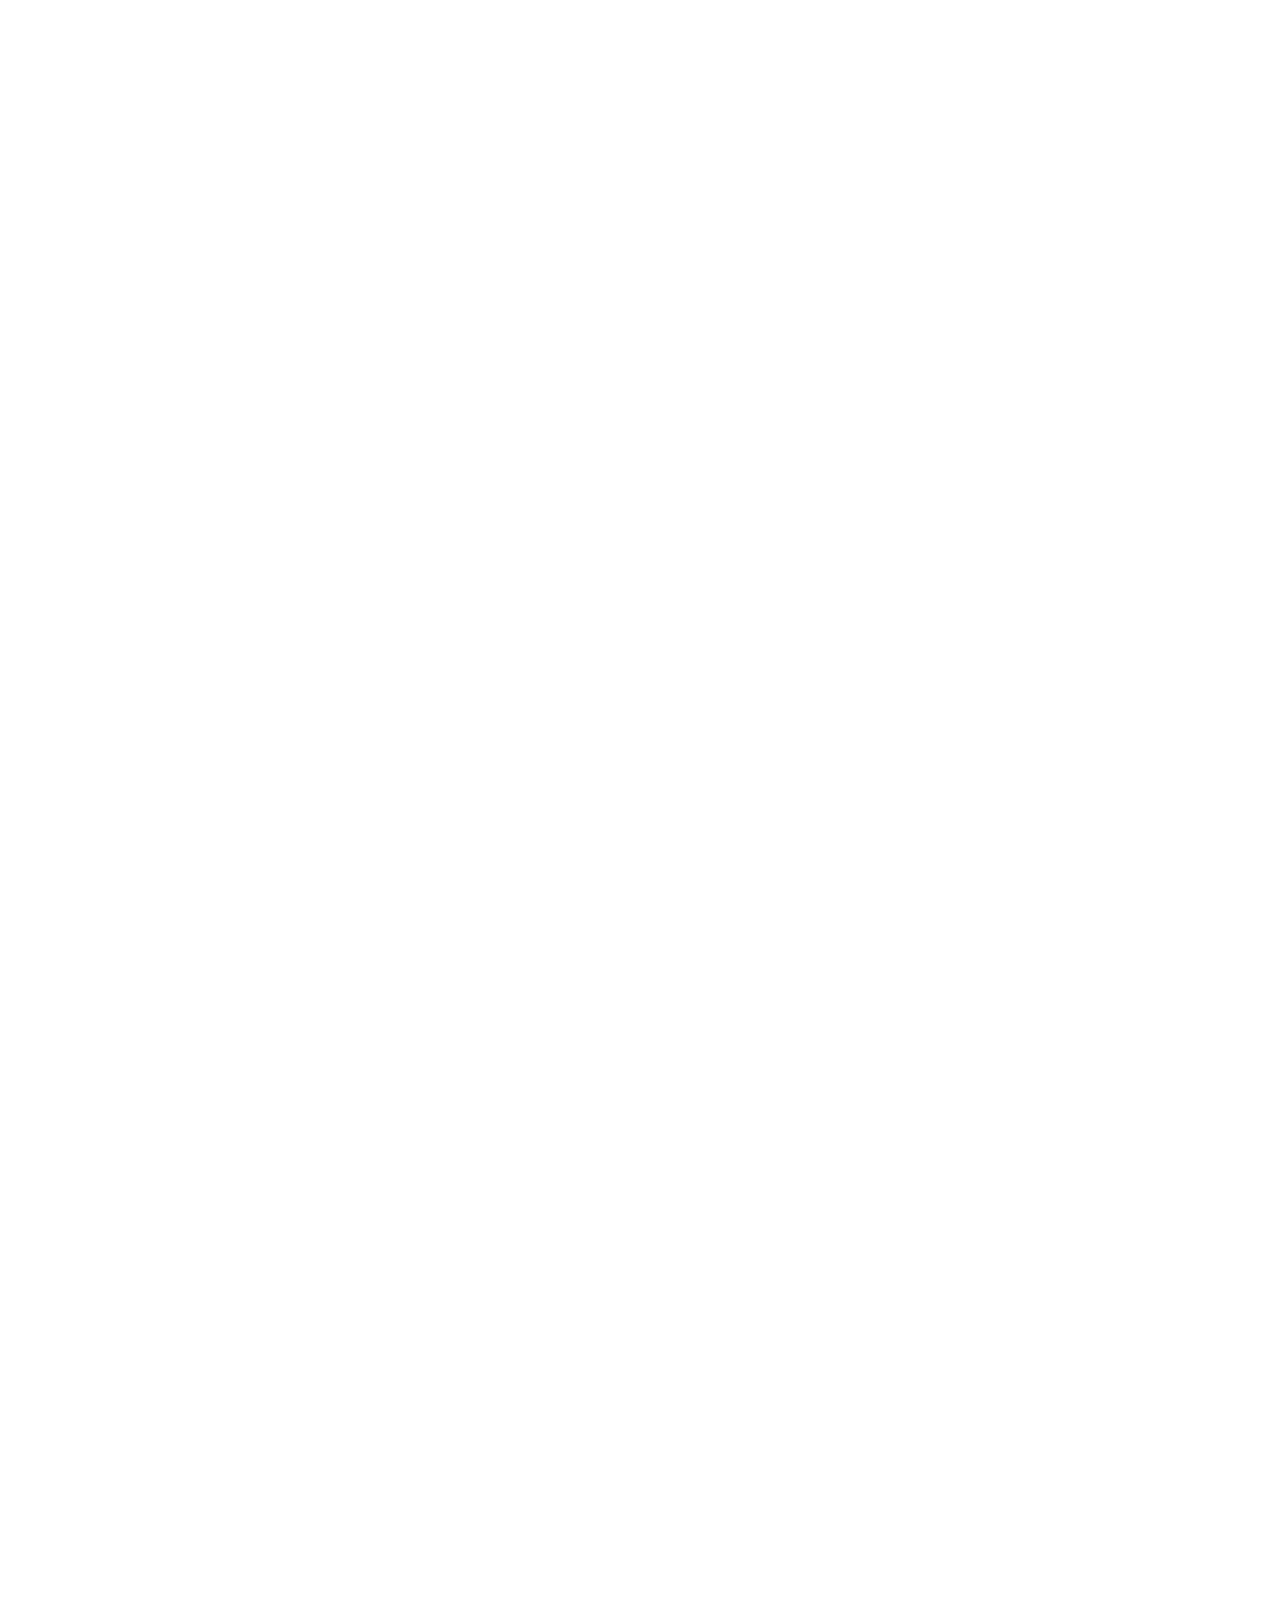
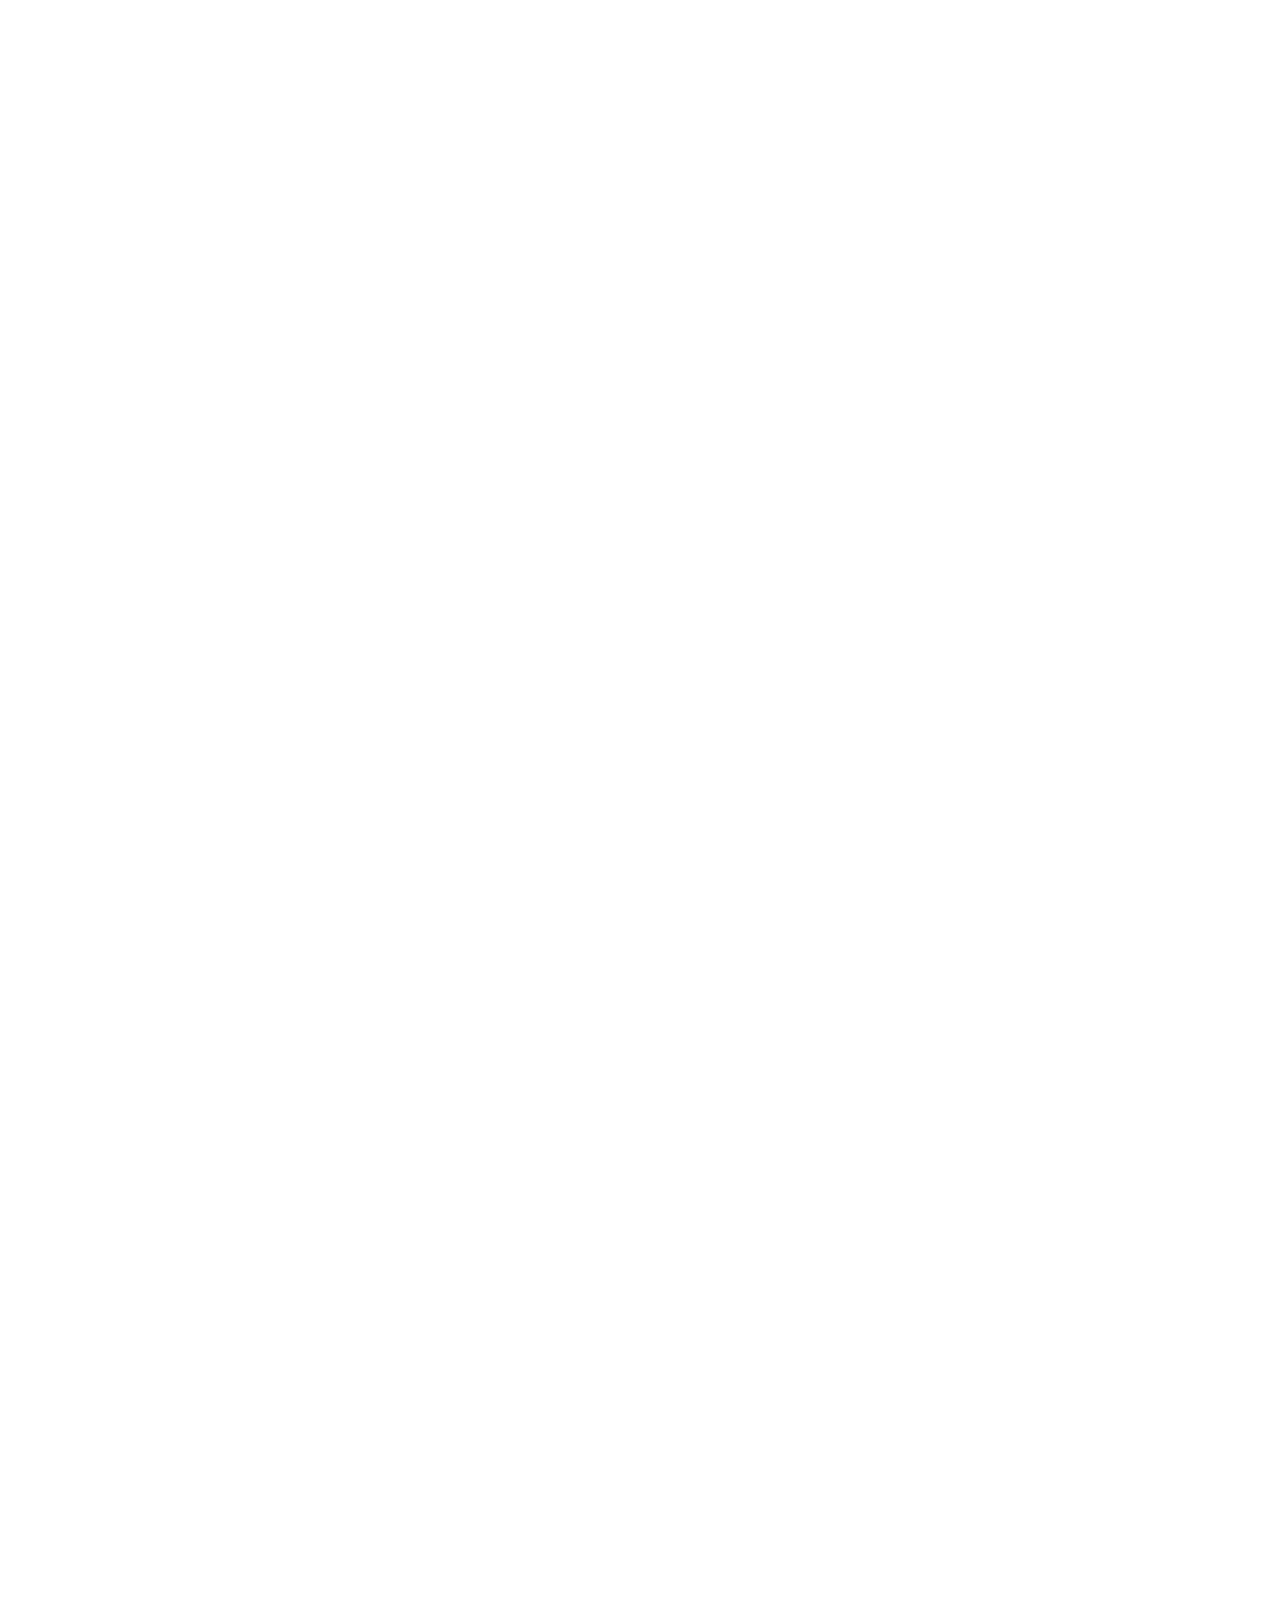
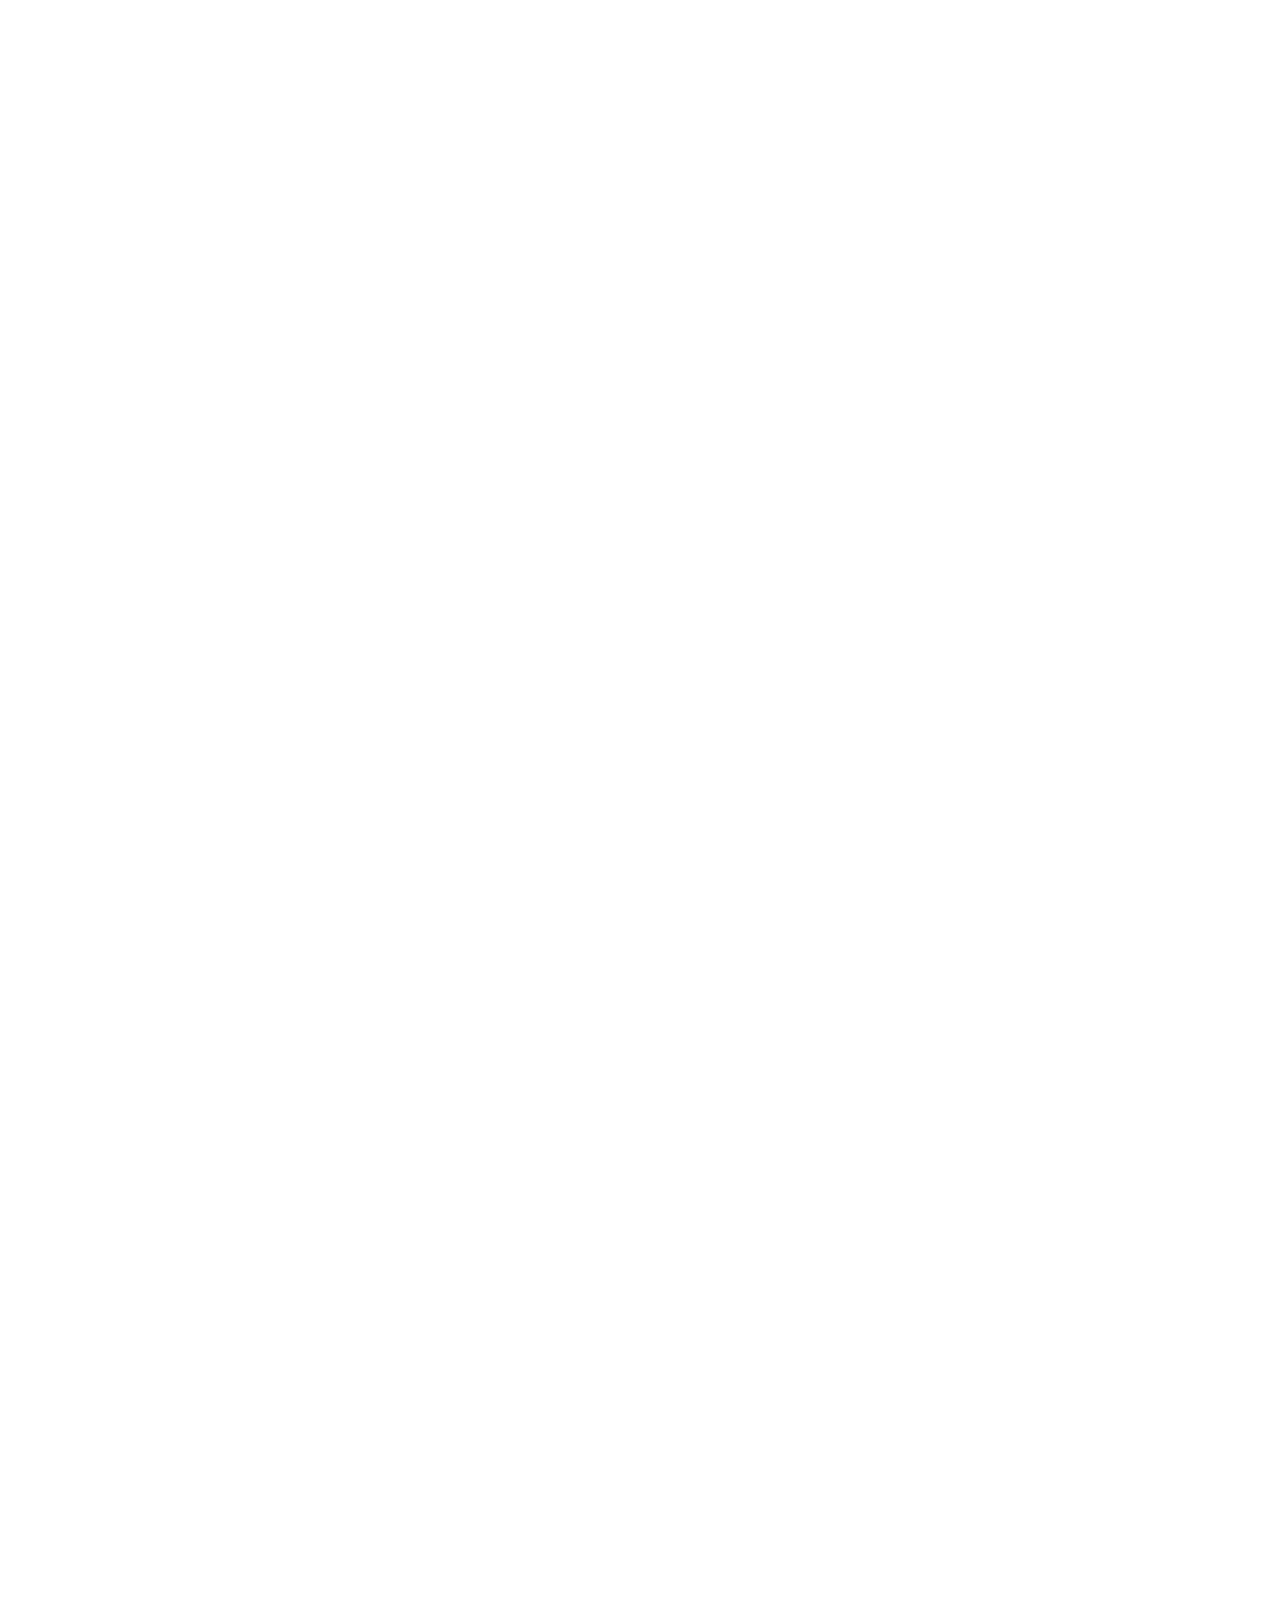
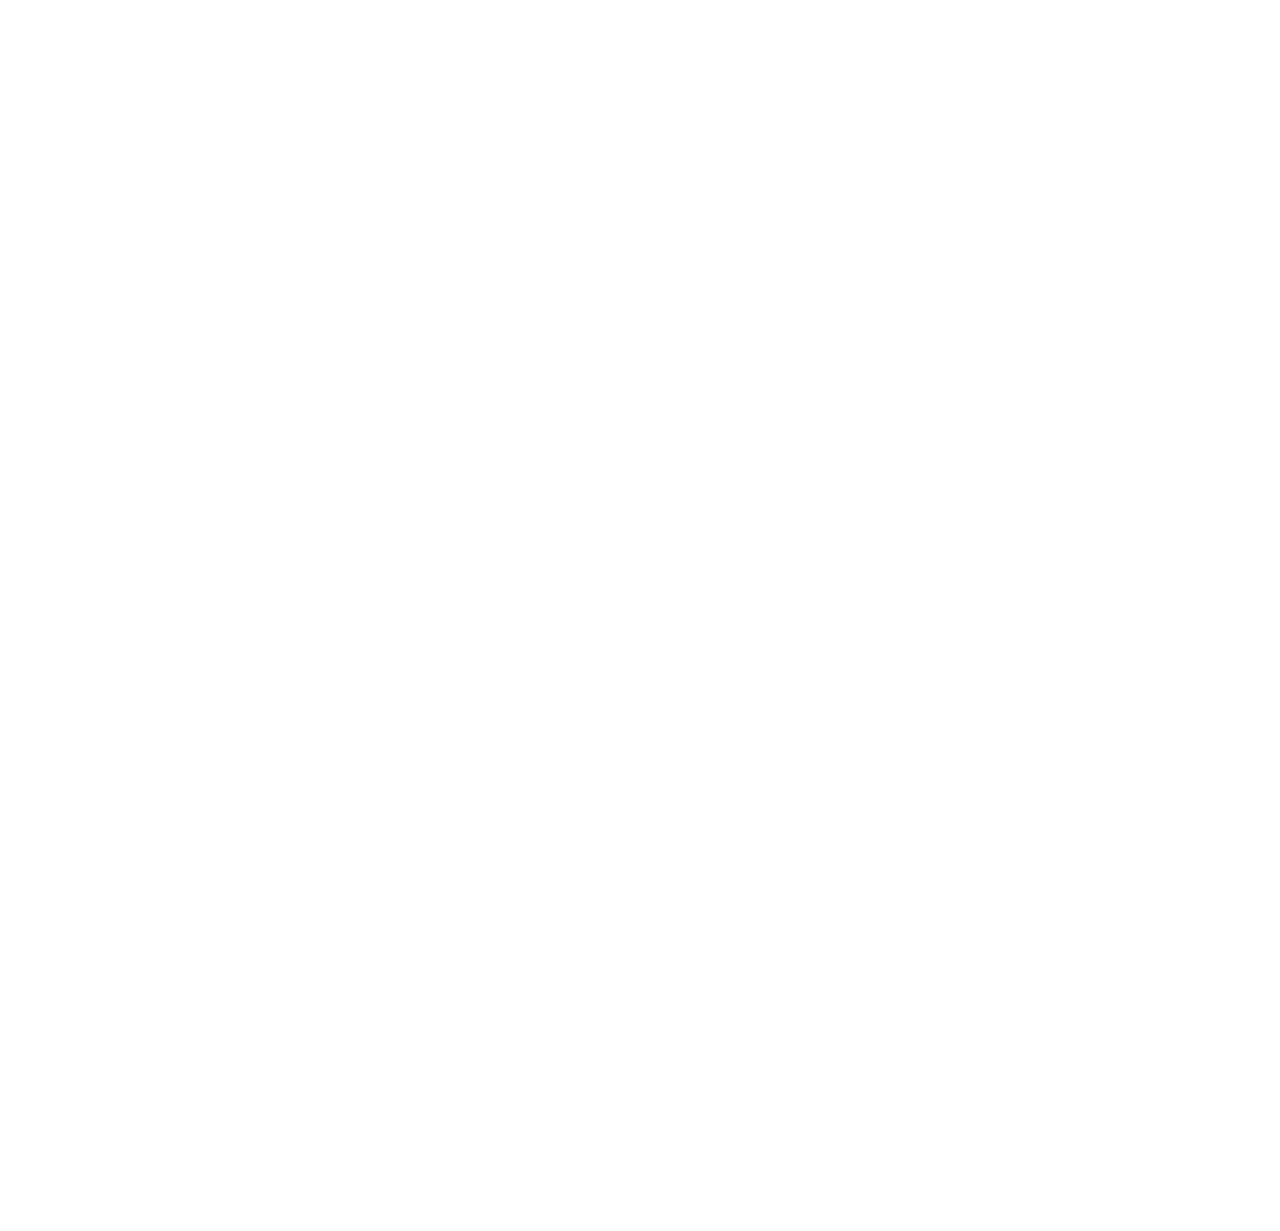
==== commit c6ad6393: "move desktop section back to index" ====
--- a/index.html
+++ b/index.html
@@ -120,25 +120,37 @@
 <body>
 
     <main>
-
-
-
-        <section class="mobile-version">
-            <div class="g-bg-primary-dark-v3" style="background-image: url(../../assets/img/backgroundDP2.jpg); padding-top: 20px;">
-                <div class="u-header__section g-bg-white g-transition-0_3">
-                    <img src="/assets/img/DP-Logos.png" alt="news logos" class="center-image">
-                </div>
-                <div class="u-header__section g-bg-white g-transition-0_3 ">
-                    <img src="/assets/img/DP-Logos.png" alt="news logos" class="center-image2">
-                </div>
+        
+        <!-- DESKTOP VERSION-->
+        <section class="desktop-version">
+            <div class="g-bg-primary-dark-v3" style="background-image: url(../../assets/img/backgroundDP2.jpg);">
+
                 <h2 class="mb-4 heading1-mobile" style="color: white; padding-top: 13px; text-align: center;">
                     Former Wall Street Trader’s Assistant, Turned Trader of the Year,
                     <span>
                         <strong>Stefanie Kammerman</strong>
                     </span>, Reveals Wall Street’s Darkest Secret...
                 </h2>
+                <div class="u-header__section g-bg-white g-transition-0_3">
+                    <img src="/assets/img/DP-Logos.png" alt="news logos" class="center-image">
+                </div>
+                <div class="u-header__section g-bg-white g-transition-0_3 ">
+                    <img src="/assets/img/DP-Logos.png" alt="news logos" class="center-image2">
+                </div>
+                <h1 class="mb-4 header2-mobile" style="color: white; font-size: 40px; margin-left: 60px; margin-right: 60px; padding-top: 20px; text-align: center;">
+                    Get Your
+                    <span style="color: #2AD500">
+                        <strong>FREE</strong>
+                    </span>
+                    <strong>
+                        <em>Dark Pool Secrets</em>
+                    </strong> Book & DVD – Only While Supplies Last!
+                </h1>
+                <hr style="border-color: white !important;">
+
                 <div class="container">
                     <div class="row justify-content-between">
+
                         <div class="col-md-6 col-lg-7 g-mb-90;">
                             <!-- Video begin -->
                             <div class="video-wrap">
@@ -154,20 +166,20 @@
                                     <li>
                                         FREE
                                         <em>
-                                <strong>“Dark Pool Secrets”</strong>
-                            </em> Book ($29.95 Value)
+                                            <strong>“Dark Pool Secrets”</strong>
+                                        </em> Book ($29.95 Value)
                                     </li>
                                     <li>
                                         FREE
                                         <em>
-                                <strong>“Over-the-Shoulder Training”</strong>
-                            </em> DVD ($39.95 Value)
+                                            <strong>“Over-the-Shoulder Training”</strong>
+                                        </em> DVD ($39.95 Value)
                                     </li>
                                     <li>
                                         My
                                         <span style="color: #2ad500">
-                                <strong>100% Satisfaction GUARANTEE!</strong>
-                            </span>
+                                            <strong>100% Satisfaction GUARANTEE!</strong>
+                                        </span>
                                     </li>
                                 </ul>
                             </div>
@@ -291,18 +303,6 @@
                         </div>
                     </div>
                 </div>
-                <h1 class="mb-4 header2-mobile" style="color: white; font-size: 40px; margin-left: 60px; margin-right: 60px; padding-top: 20px; text-align: center;">
-                    Get Your
-                    <span style="color: #2AD500">
-                        <strong>FREE</strong>
-                    </span>
-                    <strong>
-                        <em>Dark Pool Secrets</em>
-                    </strong> Book & DVD – Only While Supplies Last!
-                </h1>
-                <hr style="border-color: white !important;">
-
-
             </div>
             <!-- End Promo Block -->
             <!-- Why Block -->
@@ -631,6 +631,515 @@
             </div>
         </section>
 
+        
+        <!-- MOBILE VERSION-->
+        <section class="mobile-version">
+            <div class="g-bg-primary-dark-v3" style="background-image: url(../../assets/img/backgroundDP2.jpg); padding-top: 20px; background-size: cover;">
+                <div class="u-header__section g-bg-white g-transition-0_3">
+                    <img src="/assets/img/DP-Logos.png" alt="news logos" class="center-image">
+                </div>
+                <div class="u-header__section g-bg-white g-transition-0_3 ">
+                    <img src="/assets/img/DP-Logos.png" alt="news logos" class="center-image2">
+                </div>
+                <h2 class="mb-4 heading1-mobile" style="color: white; padding-top: 13px; text-align: center;">
+                    Former Wall Street Trader’s Assistant, Turned Trader of the Year,
+                    <span>
+                        <strong>Stefanie Kammerman</strong>
+                    </span>, Reveals Wall Street’s Darkest Secret...
+                </h2>
+                <div class="container">
+                    <div class="row justify-content-between">
+
+                        <div class="col-md-6 col-lg-7 g-mb-90;">
+                            <!-- Video begin -->
+                            <div class="video-wrap">
+                                <div class="video">
+                                    <div id="videoCloseButton" class="fa fa-times video-close-button"></div>
+                                    <iframe class="video-mobile2" id="scrollingVideo" src="https://player.vimeo.com/video/268675736?autoplay=1" alt="Dark Pool Secrets Book - Stefanie Kammerman " width="100%" height="360" frameborder="0" webkitallowfullscreen="" mozallowfullscreen="" allowfullscreen=""></iframe>
+                                </div>
+                            </div>
+                            <!-- End video -->
+                            <h1 class="mb-4 header2-mobile" style="color: white; font-size: 40px; margin-left: 60px; margin-right: 60px; padding-top: 20px; text-align: center; margin-top: -85px;">
+                                Get Your
+                                <span style="color: #2AD500">
+                                    <strong>FREE</strong>
+                                </span>
+                                <strong>
+                                    <em>Dark Pool Secrets</em>
+                                </strong> Book & DVD – Only While Supplies Last!
+                            </h1>
+                            <div class="mb-20">
+                                <h1 style="color: #2AD500; text-align: center;" class="g-font-weight-600 g-font-size-20 mb-3">Here's Everything You Get For Free:</h1>
+                                <ul style="list-style: none; padding-left: 0; text-align: center;" class="g-color-white g-font-size-12 g-line-height-2 home-bullets">
+                                    <li>
+                                        FREE
+                                        <em>
+                                    <strong>“Dark Pool Secrets”</strong>
+                                </em> Book ($29.95 Value)
+                                    </li>
+                                    <li>
+                                        FREE
+                                        <em>
+                                    <strong>“Over-the-Shoulder Training”</strong>
+                                </em> DVD ($39.95 Value)
+                                    </li>
+                                    <li>
+                                        My
+                                        <span>
+                                            <strong>100% Satisfaction GUARANTEE!</strong>
+                                        </span>
+                                    </li>
+                                </ul>
+                            </div>
+                            <div class="col-md-6 col-lg-5 g-mb-90 home-form">
+                                <img id="orderFormBannerImage" src="/assets/img/orangeCopy2.png" alt="orange call to action banner" class="banner-image">
+
+                                <!-- Order Form -->
+                                <form action="/" class="g-bg-white rounded g-px-30 g-py-30" id="orderForm" method="post"><input name="__RequestVerificationToken" type="hidden" value="ow1IdCWOB4vFhew3o4tgQy58EaV4ye8bfFrjgsNTc0b5ImNqREzP0ItZzWzsiSz-GXnrCSsbmYZD-EitzbyQM9kRxquiXyam1vi_SxMSaHA1" /><input id="OrderKey" name="OrderKey" type="hidden" value="f98b1f8b-4371-404c-a5e4-6174e3cdf46a" /><input id="clientId" name="clientId" type="hidden" value="" /> <input type="text" name="firstName" id="firstName" class="form-control rounded g-px-20 g-py-12 mb-3" placeholder="First Name" required="" maxlength="40" />
+                                    <input type="text" name="lastName" id="lastName" class="form-control rounded g-px-20 g-py-12 mb-3" placeholder="Last Name" required="" maxlength="40" />
+                                    <input type="email" name="email" class="form-control rounded g-px-20 g-py-12 mb-3" placeholder="Email" required="" maxlength="40" />
+                                    <input type="tel" name="phone" id="phone" class="form-control rounded g-px-20 g-py-12 mb-3" placeholder="Phone" pattern="^\(?([2-9][0-9]{2})\)?[-. ]?([2-9](?!11)[0-9]{2})[-. ]?([0-9]{4})$" data-mask="(000) 000-0000" maxlength="20" required="" />
+                                    <div class="g-overflow-hidden g-pb-10">
+                                        <div class="u-info-v10-1">
+                                            <h3 class="h6 g-font-weight-600 text-center text-uppercase mb-0">Shipping</h3>
+                                        </div>
+                                    </div>
+                                    <input type="text" name="address1" id="address1" class="form-control rounded g-px-20 g-py-12 mb-3" placeholder="Street Address" required="" />
+                                    <input type="text" name="city" id="city" class="form-control rounded g-px-20 g-py-12 mb-3" placeholder="City" required="" pattern="^[a-zA-Z-]+( [a-zA-Z]+)*$" />
+                                    <select class="form-control rounded mb-3" id="country" name="country" required style="display: none">
+                                        <option value="" disabled="disabled" selected="selected" hidden="">Billing Country</option>
+                                                <option value="US" selected="selected">United States</option>
+                                    </select>
+                                    <select class="form-control rounded mb-3" id="region" name="region" required="">
+                                        <option value="" disabled="disabled" selected="selected" hidden="">State</option>
+                                        <option value="AK">Alaska</option>
+                                        <option value="AL">Alabama</option>
+                                        <option value="AZ">Arizona</option>
+                                        <option value="AR">Arkansas</option>
+                                        <option value="CA">California</option>
+                                        <option value="CO">Colorado</option>
+                                        <option value="CT">Connecticut</option>
+                                        <option value="DE">Delaware</option>
+                                        <option value="DC">District of Columbia</option>
+                                        <option value="FL">Florida</option>
+                                        <option value="GA">Georgia</option>
+                                        <option value="HI">Hawaii</option>
+                                        <option value="ID">Idaho</option>
+                                        <option value="IL">Illinois</option>
+                                        <option value="IN">Indiana</option>
+                                        <option value="IA">Iowa</option>
+                                        <option value="KS">Kansas</option>
+                                        <option value="KY">Kentucky</option>
+                                        <option value="LA">Louisiana</option>
+                                        <option value="ME">Maine</option>
+                                        <option value="MD">Maryland</option>
+                                        <option value="MA">Massachusetts</option>
+                                        <option value="MI">Michigan</option>
+                                        <option value="MN">Minnesota</option>
+                                        <option value="MS">Mississippi</option>
+                                        <option value="MO">Missouri</option>
+                                        <option value="MT">Montana</option>
+                                        <option value="NE">Nebraska</option>
+                                        <option value="NV">Nevada</option>
+                                        <option value="NH">New Hampshire</option>
+                                        <option value="NJ">New Jersey</option>
+                                        <option value="NM">New Mexico</option>
+                                        <option value="NY">New York</option>
+                                        <option value="NC">North Carolina</option>
+                                        <option value="ND">North Dakota</option>
+                                        <option value="OH">Ohio</option>
+                                        <option value="OK">Oklahoma</option>
+                                        <option value="OR">Oregon</option>
+                                        <option value="PA">Pennsylvania</option>
+                                        <option value="RI">Rhode Island</option>
+                                        <option value="SC">South Carolina</option>
+                                        <option value="SD">South Dakota</option>
+                                        <option value="TN">Tennessee</option>
+                                        <option value="TX">Texas</option>
+                                        <option value="UT">Utah</option>
+                                        <option value="VT">Vermont</option>
+                                        <option value="VA">Virginia</option>
+                                        <option value="WA">Washington</option>
+                                        <option value="WV">West Virginia</option>
+                                        <option value="WI">Wisconsin</option>
+                                        <option value="WY">Wyoming</option>
+                                    </select>
+                                    <input type="tel" name="postal" id="postal" class="form-control rounded g-px-20 g-py-12 mb-3" data-mask="00000" placeholder="Postal Code" required="" maxlength="5" autocomplete="off" />
+                                    <select class="form-control rounded mb-3" id="hearAboutUsReason" name="hearAboutUsReason">
+                                        <option disabled="disabled" selected="selected" hidden="">How did you hear about us?</option>
+                                            <option value="FACEBOOK">Facebook</option>
+                                            <option value="FOXBUSINESSNEWS">Fox Business News</option>
+                                            <option value="FOXNEWS">Fox News</option>
+                                            <option value="ONLINE">Online</option>
+                                            <option value="REFERRAL">Referral</option>
+                                    </select>
+                                    <button type="submit" id="submitBtnBoth" name="submitFormButton" class="btn btn-block u-btn-black g-brd-main g-brd-primary--hover g-bg-main g-bg-primary--hover g-font-weight-600 g-font-size-18 text-uppercase g-px-25 g-py-13 darkpool-btn2 g-pt-10" value="both" data-loading-text="<i class='fa fa-refresh fa-spin'></i> Processing...">
+                                        Yes! Send Me the Book &amp; DVD
+                                    </button>
+                                    <button type="submit" id="submitBtnPrimaryOnly" name="submitFormButton" class="btn btn-link text-center btn-block " style="color: black;" value="primary" data-loading-text="<i class='fa fa-refresh fa-spin'></i> Processing...">
+                                        Click Here to Order the <strong>Book Only</strong>
+                                    </button>
+                                    <span style="font-weight: bold; font-size: 12px;">
+                                        To order by phone, please call: <a href="tel:1-800-971-9930">1-800-971-9930</a>
+                                    </span>
+                                    <div class="g-font-size-12 g-font-style-italic g-font-weight-400 g-pt-20">Our goal is to provide world class customer support by delivering the most current information to our customers. In order to ensure we can deliver this to you in a timely fashion we require your contact information. By providing your information today, you are giving consent for us or our affiliates to contact you by mail, phone, text or email using the data provided. You can do so in confidence as we do not sell your personal information to other companies.</div>
+                                </form>
+                                <!-- End Order Form -->
+                                <p class="secure" style="padding: 6px 2px 0; font-weight: bold; font-size: 10px;">This website is secured and protected with up to 256-bit Transport Layer Security encryption. By submitting this form, you agree to our <a href="#" data-toggle="modal" data-target="#privacyModal">Privacy Policy</a>.</p>
+                                <hr style="border-color: white !important; margin-bottom: 0; margin-top: -4px;">
+                            </div>
+                            <h1 class="g-color-white g-font-weight-600 g-font-size-18 mb-3" style="padding-top: 15px; text-align: center;">YES! This Book & DVD Really Are <u>FREE</u></h1>
+                            <h1 class="g-color-white g-font-weight-500 g-font-size-15 mb-3" style="margin-top: -13px !important; text-align: center;">
+                                <em>I’ll Pay for the Book & DVD, You Just Cover Shipping!</em>
+                            </h1>
+                            <p class="g-color-white g-font-size-15 g-line-height-1.5" style="margin-top: -10px !important; text-align: center;">And even though you’re only paying for shipping, you’re still protected by my…</p>
+
+                            <h1 class="g-color-white g-font-weight-600 g-font-size-18 mb-3" style="text-align: center;">100% Satisfaction GUARANTEE!</h1>
+                            <p class="g-color-white g-font-size-15 g-line-height-1.5" style="margin-top: -10px !important; text-align: center;">I guarantee you’ll love my book and DVD or <strong>I’ll refund your shipping cost and let you keep the book and DVD <u>anyway!</u></strong></p>
+                            <div style="padding-bottom: 10px;">
+                                <h1 class="g-color-white g-font-weight-500 g-font-size-15 mb-3" style="padding-top: 5px; text-align: center;">
+                                    <em>Supplies Are Limited - So Claim</em>
+                                </h1>
+                                <div style="margin-top: -12px !important;">
+                                    <h1 class="g-color-white g-font-weight-500 g-font-size-15 mb-3" style="text-align: center;">
+                                        <em>Your FREE Book & DVD Now <span style="color: #2AD500">Before They’re Gone!</span></em>
+                                    </h1>
+                                </div>
+                            </div>
+                        </div>
+
+
+
+                    </div>
+                </div>
+            </div>
+            <!-- End Promo Block -->
+            <!-- Why Block -->
+            <div class="container g-pt-40 g-pb-40">
+                <div class="row justify-content-between align-items-center">
+                    <div class="col-lg-7">
+                        <!-- About Info -->
+                        <div class="mb-5">
+                            <h2 class="mb-4 header-font-color">
+                                <strong>Why is "<em>Dark Pool Secrets</em>” a MUST Read?</strong>
+                            </h2>
+
+                            <div class="row">
+
+
+                                <div class="col-sm-12">
+                                    <!-- Tab panes -->
+                                    <div id="nav-1-1-accordion-primary-ver" class="tab-content">
+                                        <div class="tab-pane fade show active" id="nav-1-1-accordion-primary-ver--1" role="tabpanel">
+                                            <img src="/assets/img/Profit.png" alt="profit image" style="float: left; width: 30%;">
+                                            <p class="g-line-height-1.5 home-icon-size" style="color: black; font-size: 25px; padding-top: 5px;">
+                                                <strong>Profit:</strong> See big trades
+                                                <strong>
+                                        <em>before</em>
+                                    </strong>they move stock prices, so you can profit off those moves.
+                                            </p>
+                                        </div>
+
+
+                                    </div>
+                                    <div class="tab-pane fade show active" id="nav-1-1-accordion-primary-ver--1" role="tabpanel" style="margin-top: 120px;">
+                                        <img src="/assets/img/lock.png" alt="door lock image" style="float: left; width: 30%;">
+                                        <p class="g-line-height-1.5 home-icon-size" style="color: black; font-size: 25px;">
+                                            <strong>Protect:</strong> See corrections and crashes coming
+                                            <strong>
+                                    <em>before</em>
+                                </strong> they happen, so you can protect yourself against losses.
+                                        </p>
+                                    </div>
+                                    <!-- End Tab panes -->
+                                </div>
+                            </div>
+                            <!-- End Tab -->
+                        </div>
+
+                        <button id="home-button2" name="callToActionButton" class="btn btn-block u-btn-black g-brd-main g-brd-primary--hover g-bg-main g-bg-primary--hover g-font-weight-600 g-font-size-20 text-uppercase g-px-25 g-py-13 darkpool-btn">
+                Yes! Send Me The Book & DVD
+            </button>
+
+                        <!-- End About Info -->
+                    </div>
+
+                    <div class="col-sm-8 col-md-6 col-lg-4 mx-auto g-mb-50">
+                        <!-- About Info -->
+                        <img src="/assets/img/book-shadow.png" alt="Darkpool Secrets Book Cover" class="home-stephanie-book-shadow">
+                        <!-- End About Info -->
+                    </div>
+                </div>
+            </div>
+            <!-- End About -->
+            <!------- WHAT ARE DARK POOLS --------->
+            <div class="g-bg-secondary g-py-100">
+                <div class="container home-graysec">
+                    <div class="row align-items-center g-mb-40--lg">
+                        <div class="col-sm-6 g-mb-30 g-mb-0--lg">
+                            <h2 class="mb-4 header-font-color">
+                                <strong>What are Dark Pools?</strong>
+                            </h2>
+                            <p class="g-line-height-1.5" style="color: black; font-size: 25px;">Dark Pools are private stock exchanges where millions of shares are traded but not reported for up to 24 hours.</p>
+                        </div>
+                        <div class="col-sm-6 g-mb-30 g-mb-0--lg">
+                            <img src="/assets/img/darkPoolsWorld2.png" alt="dark pools sucess graph" class="center-image3">
+                        </div>
+                    </div>
+                </div>
+            </div>
+            <div class="g-bg-secondary g-py-100 home-graysec2">
+                <div class="container">
+                    <div class="row align-items-center g-mb-40--lg">
+                        <div class="col-sm-6 g-mb-30 g-mb-0--lg">
+                            <img src="/assets/img/graph-shadow.png" alt="dark pools success graph" style="margin-bottom: -100px; width: 90%;">
+                        </div>
+                        <div class="col-sm-6 g-mb-30 g-mb-0--lg">
+                            <p class="g-line-height-1.5 home-graph-text" style="color: black; font-size: 25px;">
+                                40% of all trading volume
+                                <u>NOW</u> secretly takes place in the DARK POOL.
+                            </p>
+                        </div>
+                    </div>
+                </div>
+            </div>
+
+            <!------- INFOGRAPHIC --------->
+            <div class="g-bg-primary-dark-v3 g-py-40" style="background-image: url(../../assets/img/backgroundDP2.jpg);">
+                <div class="container text-center">
+                    <h2 class="g-pb-20 header-font-color-white" style="text-align: center;">
+                        <strong>Why Are DARK POOLS Allowed To Exist?</strong>
+                    </h2>
+                    <p class="g-line-height-1.5" style="color: white; font-size: 25px; padding-top: 5px;">If a <strong>big institution </strong>tried to place an order on the <strong>public exchange</strong> to buy a million shares of stock, their order would never get filled at the price they wanted because everyone would immediately see it. Their own order would <strong>drive up the purchase price</strong> before it could get filled.</p>
+                    <p class="g-line-height-1.5" style="color: white; font-size: 25px; padding-top: 5px;"><strong>Regulators allow Dark Pool trading</strong> to take place so large institutions can FULLY EXECUTE buy and sell orders for millions of shares completely away from public exchanges like the New York Stock Exchange and the NASDAQ.</p>
+                    <p class="g-line-height-1.5" style="color: white; font-size: 25px; padding-top: 5px;"><strong>These trades remain confidential for up to 24 hours, avoiding any immediate market impact.</strong> This allows their entire order to be completed at their exact target price.</p>
+                    <img src="/assets/img/small-infographic.png" alt="dark pools sucess graph" class="center-image3" style=";">
+                </div>
+            </div>
+
+            <!------- LETTER FROM STEFANIE --------->
+            <div class="container g-py-40 emperium-footer-flexbox">
+                <div class="row justify-content-between align-items-center">
+                    <div class="col-lg-7 g-mb-50">
+                        <div class="mb-5">
+                            <h2 class="mb-4 header-font-color">
+                                <strong>A Message From Stefanie Kammerman</strong>
+                            </h2>
+                            <div class="row">
+                                <div class="col-sm-9">
+                                    <div id="nav-1-1-accordion-primary-ver" class="tab-content" style="font-size: 20px;">
+                                        <div class="tab-pane fade show active" id="nav-1-1-accordion-primary-ver--1" role="tabpanel">
+                                            <p class="g-line-height-1.1" style="color: black;">Hi, I’m Stefanie, </p>
+                                            <p class="" style="color: black; line-height: 1.3;">I learned about the Dark Pools working as a trader’s assistant at one of the biggest firms on Wall Street.</p>
+                                            <p class="" style="color: black; line-height: 1.3;"><strong>I knew absolutely nothing about trading</strong> when I started, but the trader I worked with took me under his wing. He taught me how to fully utilize the Dark Pools, and helped me become the <strong>first female Rookie Trader of the Year</strong> at this huge Wall Street firm.</p>
+                                            <p class="" style="color: black; line-height: 1.3;">Then something happened… I became a mom. As you know, that changes everything. Initially I thought I had to give up my trading career. Then I figured out <strong>a way to track the Dark Pool trading activity from home</strong>. Seeing these huge trades <u>before</u> they move stock prices... allows me to pick <strong>successful trades more than 90% of the time!</strong></p>
+                                        </div>
+                                    </div>
+                                </div>
+                            </div>
+                        </div>
+                    </div>
+                    <div class="col-sm-8 col-md-6 col-lg-4 mx-auto g-mb-50">
+                        <img src="/assets/img/stefCiricle.png" alt="Stephanie Kammerman Standing" class="home-stephanie">
+                    </div>
+                </div>
+                <div class="home-letter-style">
+                    <p class="g-line-height-1.1" style="color: black; line-height: 1.1; margin-top: -90px;"><strong>What does that mean to you?</strong> It means if you had taken every trade I’ve called out over the past 4 years… you would have made <strong>triple digit returns every year.</strong> </p>
+                    <p class="g-line-height-1.1 text-center" style="color: black; font-size: 28px; font-style: italic; font-weight: bold; line-height: 1.1; margin-bottom: 1em; margin-top: 1em;">With what you’ll learn in my new book, you can stop <u>guessing</u> when stock prices will move, and let the Dark Pools <u>show you.</u></p>
+                    <p class="g-line-height-1.1" style="color: black; line-height: 1.1;"><strong>Every trade I’ve selected over the last 4 years has been documented.</strong> I’ve even recorded them on video. I love using video because it allows me to share things with you as if you were right here by my side. That’s why in addition to my book, I also created a companion DVD so you can <b>look over my shoulder</b> as I explain how to see into the Dark Pools and profit from them. </p>
+                    <p class="g-line-height-1.1" style="color: black; line-height: 1.1;">Best of all, <strong>anybody can do this</strong>. You don’t have to buy special software. With the secrets in my book, you can get access, <strong>and <u>see</u> the Dark Pool trading activity for FREE</strong>. </p>
+                    <p class="g-line-height-1.1 text-center" style="color: black; font-size: 28px; font-style: italic; font-weight: bold; line-height: 1.1; margin-bottom: 1em; margin-top: 1em;">I’ll teach you what the trades you’re seeing mean and how to use that knowledge to pick the hottest trades… just like I do. </p>
+                    <p class="g-line-height-1.1" style="color: black; line-height: 1.1;">Whether you’re an <strong>experienced trader or just starting out…</strong> whether you trade <strong>stocks, options, Forex, Futures or even cryptocurrency…</strong> seeing into the Dark Pools can transform the way you trade. And more importantly, it can transform your success rate and your rate of return. </p>
+                    <p class="g-line-height-1.1" style="color: black; line-height: 1.1;">
+                        RIGHT NOW, to help out as many investors as I can…
+                        <strong>I’m giving my new book & DVD away for FREE!</strong> But ONLY while supplies last… So claim yours NOW before they’re all gone!
+                    </p>
+                    <p class="g-line-height-2" style="color: black">
+                        Happy Trading,
+                    </p>
+                    <img src="/assets/img/signature-blue.png" alt="stefanie kammerman signature" class="signature-image">
+                    <!-- CTA BUTTON 3 -->
+                    <div class="g-pt-40">
+                        <button id="home-button3" name="callToActionButton" class="btn btn-block u-btn-black g-brd-main g-brd-primary--hover g-bg-main g-bg-primary--hover g-font-weight-600 g-font-size-20 text-uppercase g-px-25 g-py-13 darkpool-btn">
+                Yes! Send Me The Book & DVD
+            </button>
+                    </div>
+                </div>
+            </div>
+
+
+            <!------- TESTIMONIALS --------->
+            <div style="align-items: center; display: flex; flex-flow: column wrap; justify-content: center; max-width: 100% !important;" class="g-bg-secondary container g-py-40">
+                <h2 class="mb-0 header-font-color" style="font-style: italic; text-align: center;">
+                    <strong>What People Are Saying About Learning From Stefanie Kammerman</strong>
+                </h2>
+                <div class="emperium-two-across-container">
+
+                    <div class="emperium-testimonial-container">
+                        <div class="emperium-testimonial-image-container">
+                            <img src="/assets/img/Chad-Chzappa.jpg" alt="Chad Chzappa">
+                        </div>
+                        <div class="emperium-testimonial-description-container">
+                            <h2>Phenomenal Results</h2>
+                            <p>"I combined her rules and techniques with my already successful trading plan and the results proved to be nothing short of phenomenal."</p>
+                            <h6>Chad C</h6>
+                        </div>
+                    </div>
+
+                    <div class="emperium-testimonial-container">
+                        <div class="emperium-testimonial-image-container">
+                            <img src="/assets/img/John-Famularo.jpg" alt="John Famularo">
+                        </div>
+                        <div class="emperium-testimonial-description-container">
+                            <h2>New Trading Approach</h2>
+                            <p>"After several years of frustration in the market, I was ready to close all my trading accounts. This opened a door to a new trading approach which is simplified and consistently accurate."</p>
+                            <h6>John F</h6>
+                        </div>
+                    </div>
+                </div>
+
+                <div class="emperium-two-across-container">
+
+                    <div class="emperium-testimonial-container">
+                        <div class="emperium-testimonial-image-container">
+                            <img src="/assets/img/Robert-Badke.jpg" alt="Robert Badke">
+                        </div>
+                        <div class="emperium-testimonial-description-container">
+                            <h2>Wealth of Knowledge</h2>
+                            <p>"I knew this trader knew what she was talking about. When she mentioned ‘Dark Pool’ and where she worked, she had me. The wealth of knowledge… is unmeasurable."</p>
+                            <h6>Robert B</h6>
+                        </div>
+                    </div>
+
+                    <div class="emperium-testimonial-container">
+                        <div class="emperium-testimonial-image-container">
+                            <img src="/assets/img/Wayne-M.jpg" alt="Wayne M">
+                        </div>
+                        <div class="emperium-testimonial-description-container">
+                            <h2>Remarkably Consistent</h2>
+                            <p>"Stefanie is as passionate about her trading as she is about teaching. She goes out of her way to get you up to speed… Her method is remarkably consistent."</p>
+                            <h6>Wayne M</h6>
+                        </div>
+                    </div>
+
+                </div>
+            </div>
+
+            <!---- CERTIFICATE ---->
+            <div class="emperium-center">
+                <div class=" g-py-80 home-certificate-box" style="text-align: center; width: 90%;">
+                    <img class="desktop-certificate" src="/assets/img/certificate-home.jpg" alt="Dark Pool Secrets Book Offer">
+                    <img class="mobile-certificate" src="/assets/img/mobile-certificate.jpg" alt="Dark Pool Secrets Book Offer">
+                    <center>
+                        <!-- CTA BUTTON 3 -->
+
+                        <button id="" name="callToActionButton" class="btn btn-block u-btn-black g-brd-main g-brd-primary--hover g-bg-main g-bg-primary--hover g-font-weight-600 g-font-size-20 text-uppercase g-px-25 g-py-13 darkpool-btn certficate-button" style="max-width: 1500px;">
+                Yes! Send Me The Book & DVD
+            </button>
+                    </center>
+                </div>
+            </div>
+
+
+            <!-- Contact Us -->
+            <footer>
+                <div class="g-pb-20 g-bg-gray-light-v5">
+                    <div class="container">
+                        <p class="g-color-dark-light-v1 g-font-size-40 text-center" style="padding-top: 15px;">Contact Us </p>
+                        <p class="g-color-dark-light-v1 g-font-weight-500 g-font-size-22 text-center" style="">
+                            <span style="font-weight: bold; font-size: 27px;">
+                            To order by phone, please call: <a href="tel:1-800-971-9930">1-800-971-9930</a>
+                        </span>
+                            <br />
+                        </p>
+                        <p class="g-color-dark-light-v1 g-font-weight-500 g-font-size-22 text-center">Questions? We're here to help! Just contact our support team.</p>
+                        <p class="g-color-dark-light-v1 g-font-weight-500 g-font-size-22 text-center"><i class="fa fa-envelope g-pr-10"></i><a href="mailto: support@DarkPoolSecrets.com">support@DarkPoolSecrets.com </a></p>
+                        <p class="g-color-dark-light-v1 g-font-weight-500 g-font-size-22 text-center g-line-height-0"><i class="fa fa-phone"></i> <a href="tel:1-800-544-6044">1-800-544-6044</a></p>
+                        <p class="g-color-dark-light-v1 g-font-weight-500 g-font-size-22 text-center">Dark Pool Secrets 351 W. Washington St., Kearney, MO 64060 USA</p>
+                    </div>
+                </div>
+                <!-- Footer -->
+                <div class="g-bg-dark">
+                    <div class="container g-pt-20 g-pb-10">
+                        <p class="g-color-white g-font-size-18 g-line-height-1.5" style="text-align: center;">
+                            &copy; 2018 <em>Dark Pool Secrets</em>. All rights reserved. <br>
+                            <a href="#" data-toggle="modal" data-target="#privacyModal">Privacy Policy</a> | <a href="#" data-toggle="modal" data-target="#cancelModal">Cancellation Policy</a>
+                        </p>
+                        <p class="g-color-white" style="text-align: center;">Stefanie Kammerman’s experiences are not typical. Her results are not a guarantee of your success. Stefanie is an experienced investor and your results will vary depending on education, work experience, and background. Company is currently conducting studies to determine the typicality. All investments involve risk, and the past performance of a security, industry, sector, market or financial product does not guarantee future results or returns.</p>
+                        <p class="g-color-white" style="text-align: center;">Neither Dark Pool Secrets nor Stefanie Kammerman are affiliated with or endorsed by Bloomberg Business, CNBC, FOX Business or MSNBC.</p>
+                    </div>
+                </div>
+            </footer>
+            <!-- Privacy Modal -->
+            <div class="modal fade" id="privacyModal" tabindex="-1" role="dialog">
+                <div class="modal-dialog modal-lg" role="document">
+                    <div class="modal-content">
+                        <div class="modal-header">
+                            <h5 class="modal-title" id="exampleModalLabel">Privacy Policy</h5>
+                            <button type="button" class="close" data-dismiss="modal" aria-label="Close">
+                    <span aria-hidden="true">&times;</span>
+                </button>
+                        </div>
+                        <div class="modal-body">
+                            <p>We are committed to protecting your privacy and security and have explained in detail the steps we take to do so. We control this site from offices in the United States of America. We do not represent that materials on the site are appropriate or available for use in other locations. Persons who choose to access this site from other locations do so on their own initiative, and are responsible for compliance with local laws, if and to the extent local laws are applicable.</p>
+                            <p>Outside Sites (Their Privacy Policies May Be Different)</p>
+                            <p>The Site contains links to other websites, like our sponsor’s websites or links to booksellers, that may offer products or services that our customers might find useful. These sites may request information from you. In such instances, the collection and use of your personal information will be governed by the privacy policy applicable to that site. We do not control the privacy policies, contents or links that appear on these sites. We encourage you to review the privacy policies of any third party sites or services before providing any of them with your personal information.</p>
+                            <p>How and why we collect information</p>
+                            <p>We collect your information in order to record and support your participation in the activities you select. As a visitor to our Sites, you can engage in many activities without providing any personal information. In connection with other activities, such as utilizing registering for a seminar or participating in a sweepstakes, we may ask you to provide certain information about yourself by filling out and submitting an online form. It is completely optional for you to engage in these activities. If you elect to engage in these activities, however, we may ask that you provide us personal information, such as your first and last name, mailing address (including ZIP code), e-mail address, telephone, credit card, and other personal information. If you do not provide the mandatory data with respect to a particular activity, you will not be able to engage in that activity. In all cases, we will collect personal identification information from you only if you voluntarily submit such information to us. We will also tell you how we use your information or if we share it with another party. Except as otherwise provided in this policy, we will never intentionally disclose any personal identification information about you as an individual user to any third party without having received your permission. If you supply us with your contact information you may receive periodic e-mails, mailings, text messages or calls from us or our partners with information on new products and services, important issues, or upcoming events. If you wish to be removed from any postal, email, phone, or other lists, please let us know by contacting us at the following: Dark Pool Secrets 351 W. Washington St., Kearney, MO 64060 USA Telephone: 1-800-544-6044 Email: support@darkpoolsecrets.com. Please provide us with your exact name, email address, mailing address, and phone. We will be sure your name is removed from the appropriate lists immediately. When you use our Sites, we or our authorized technology services provider may also collect certain technical and routing information from you to facilitate your use of the Site and its services. We use this information to administer the Site and to understand and measure traffic patterns on the Site so that we know which areas of our sites are favorites of our users, which areas need improvement, and what technologies are being used so that we may continually improve our sites. This information is collected in aggregate form, without identifying you or any user individually. We may use this aggregate, non-identifying statistical data for statistical analysis, marketing, or similar promotional purposes. This data is often tracked by us our technology services provider by using “cookies” during your visit. A cookie is small amount of data that is transferred to your browser by a web server and can only be read by the server that gave it to you. It functions as your identification card and enables us to record your passwords, purchases, and preferences. It cannot be executed as code or deliver viruses. Most browsers are initially set to accept cookies. You can set your browser to notify you when you receive a cookie, giving you the chance to decide whether or not to accept it. (For some web pages that require an authorization, cookies are not optional. Users choosing not to accept cookies will probably not be able to access those pages.</p>
+                            <p>Exceptions to Privacy Policy</p>
+                            <p>While we are committed to keeping your information secure and private, we have the following exceptions to our privacy policy: We will release specific information about you or your account to comply with any valid legal inquiry or process such as a search warrant, subpoena, statute or court order. We will also release specific information in special cases, such as if there is an attempted breach of the security of the Sites, or a physical or property threat to you or others. We may also transfer user information, including personally identifiable information, in connection with a corporate merger, consolidation, the sale of related assets or corporate division or other fundamental corporate change. Further, the information you enter when making a purchase or an online donation will be shared with payment processors, financial gateways, and your credit card company to authorize credit card payments. Such information may also be shared with necessary third parties solely for the purpose or carrying out the transactions. Please note that if you give out personal information online through a discussion board or posting site, that information can be collected and used by third parties. Although we strive to protect our users’ privacy, we cannot guarantee the security of information you post in these forums. You disclose such information at your own risk.</p>
+                            <p>Parental Permission</p>
+                            <p>The Sites are not directed to children under the age of 13 and we will not knowingly collect personally identifiable information from children under 13. We strongly recommend that parents participate in their children’s exploration of the internet and any online services and use their browser’s parental controls to limit the areas of the internet to which their children have access. We may, at our discretion, require users under 18 to obtain the consent of a parent or guardian to view certain content, and we may limit access to certain content to users above a specified age. You agree to abide by any such restrictions, and not to help anyone avoid these restrictions.</p>
+                            <p>No Professional Advice</p>
+                            <p>The information contained in or made available through the Sites (including but not limited to information contained on message boards, in text files, or in chats) cannot replace or substitute for the services of trained professionals in any field, including, but not limited to, financial or legal matters. Neither we nor our partners, or any of their affiliates, will be liable for any direct, indirect, consequential, special, exemplary or other damages that may result, including but not limited to economic loss, injury, illness or death. You alone are responsible and accountable for your decisions, actions and results in life, and by your use of the Sites, you agree not to attempt to hold us liable for any such decisions, actions or results, at any time, under any circumstance.</p>
+                            <p>Confidentiality and Non-Compete</p>
+                            <p>Users of our Sites hereby understand that the tools, processes, strategies, materials and information presented on our Sites are copyrighted and proprietary, so users agrees not to record, duplicate, distribute, teach or train from our information in any manner whatsoever without our express written permission. Any unauthorized use or distribution of our Sites proprietary concepts, materials, and intellectual property by you or your representatives is prohibited and Promoter will pursue legal action and full damages if these terms are violated in order to protect its rights.</p>
+                            <p>Miscellaneous</p>
+                            <p>These terms will be governed by and construed in accordance with the laws of the State of Missouri, without regard to any principles of conflicts of law. You agree that any action at law or in equity that arises out of or relates to these terms will be subject to mediation in the State of Missouri. If any of these terms of use are found unlawful, void, or for any reason unenforceable, then that provision will be considered severable from the remaining terms of use, and will not affect the validity and enforceability of the remaining provisions. These terms may be modified only by our posting of changes to these terms of use on our Sites.</p>
+                        </div>
+                        <div class="modal-footer">
+                            <button type="button" class="btn btn-secondary" data-dismiss="modal">Close</button>
+                        </div>
+                    </div>
+                </div>
+            </div>
+            <!-- Cancellation-Refund Modal -->
+            <div class="modal fade" id="cancelModal" tabindex="-1" role="dialog">
+                <div class="modal-dialog modal-lg" role="document">
+                    <div class="modal-content">
+                        <div class="modal-header">
+                            <h5 class="modal-title">Cancellation Policy</h5>
+                            <button type="button" class="close" data-dismiss="modal" aria-label="Close">
+                    <span aria-hidden="true">&times;</span>
+                </button>
+                        </div>
+                        <div class="modal-body">
+
+                            <p><b><em>Refund Policy</em></b></p>
+                            <p>Important: Please allow 7-10 business days to receive your free book.</p>
+                            <p>To receive your order you must pay a one-time shipping and handling fee of $9.95, which covers your shipping and gets you a free single copy of <b><em>Dark Pool Secrets</em></b>. Additional shipping may apply for rush shipping or additional products ordered.</p>
+                            <p>I’m so confident that you’ll love my book that I’m giving you a 100% Satisfaction GUARANTEE! If you don’t love it, I’ll refund your shipping cost and let you keep the book anyway! That’s right. You don’t even need to send anything back. Just call customer service and we’ll give you back your shipping cost - no questions asked.</p>
+
+                            <p><strong><em>Dark Pool Insights</em></strong></p>
+                            <p>If you don’t absolutely love your <em>Dark Pool Insights</em> subscription, you may cancel it at any time by contacting Customer Service. But, if you love it, and we are sure you will, simply do nothing and you will continue to receive the weekly email and video with Stefanie’s insight on the hottest Dark Pool activity she is seeing that week. On or around day 30 and every month after that, we will conveniently bill you $37 for each month you continue to benefit from this powerful resource.</p>
+
+                            <p><strong><em>Trading Options in the Dark Pool</em></strong></p>
+                            <p>I’m confident that <em>Trading Options in the Dark Pool</em> will provide a solid foundation to transform the way you trade. However, if you don’t love it, AND your results, I’m giving you a full 30-day unconditional, no questions asked, money-back satisfaction warranty. If you have any questions about your order, please contact Customer Service.</p>
+
+                            <p><strong><em>Dark Pool Secrets Customer Service</em></strong></p>
+                            <p>351 W. Washington St.</p>
+                            <p>Kearney, MO 64060</p>
+                            <p>Telephone: <a href="tel:1-800-544-6044">1-800-544-6044</a></p>
+                            <p>Email: <a href="mailto:support@darkpoolsecrets.com">support@darkpoolsecrets.com</a></p>
+                        </div>
+                        <div class="modal-footer">
+                            <button type="button" class="btn btn-secondary" data-dismiss="modal">Close</button>
+                        </div>
+                    </div>
+                </div>
+            </div>
+        </section>
+        
     </main>
 
     <!-- JS Global Compulsory -->
--- a/assets/css/custom.css
+++ b/assets/css/custom.css
@@ -7,13 +7,17 @@
     display: none;
 }
 
-@media only screen and (max-width: 500px) {
+@media only screen and (max-width: 450px) {
     .desktop-version {
         display: none;
     }
 
     .mobile-version {
         display: block;
+    }
+    
+    .video-wrap {
+        margin-bottom: -95px;
     }
 }
 /*Emperium Edit END - Aug. 29-2018*/
@@ -670,7 +674,7 @@
     }
 
     .heading1-mobile {
-        font-size: 20px;
+        font-size: 14px;
     }
 
     .header2-mobile {
@@ -690,7 +694,7 @@
     }
 
     .home-form {
-        margin-top: -100px;
+/*        margin-top: -100px;*/
     }
 
     .darkpool-btn {
